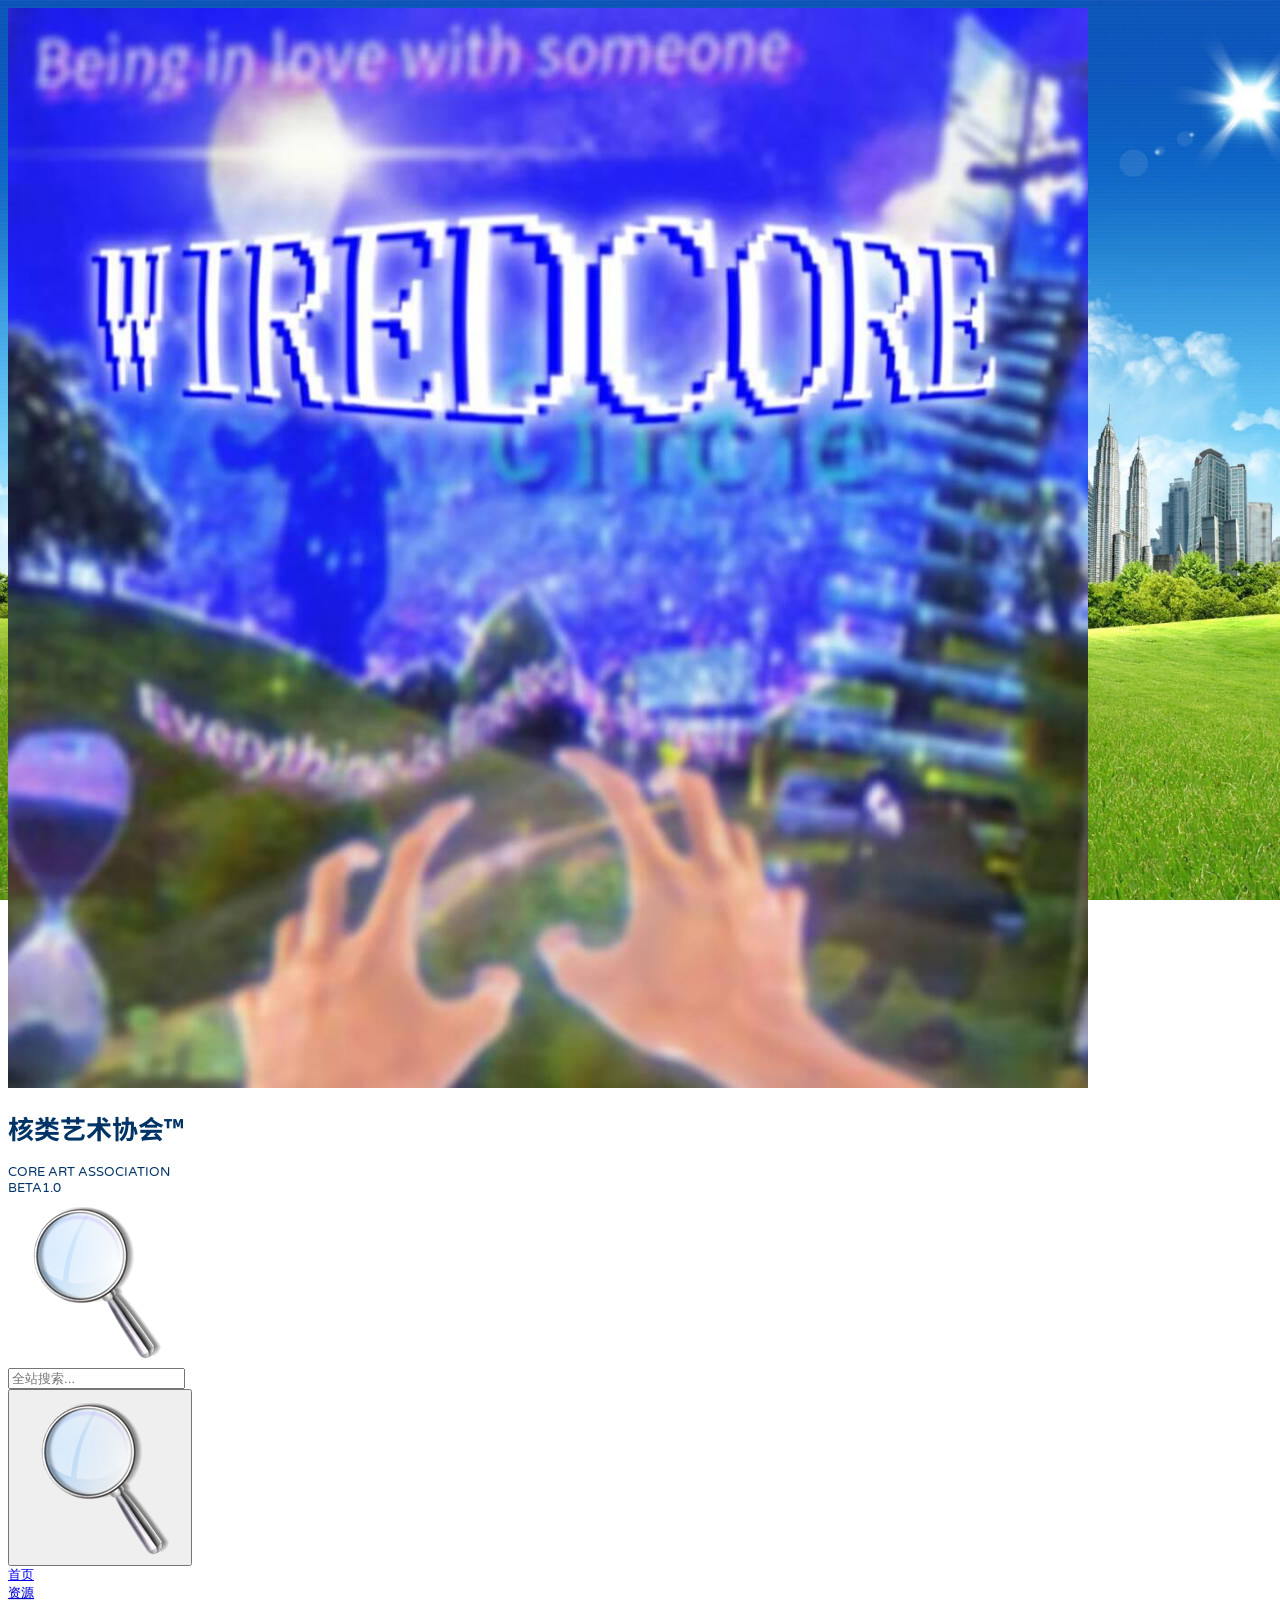
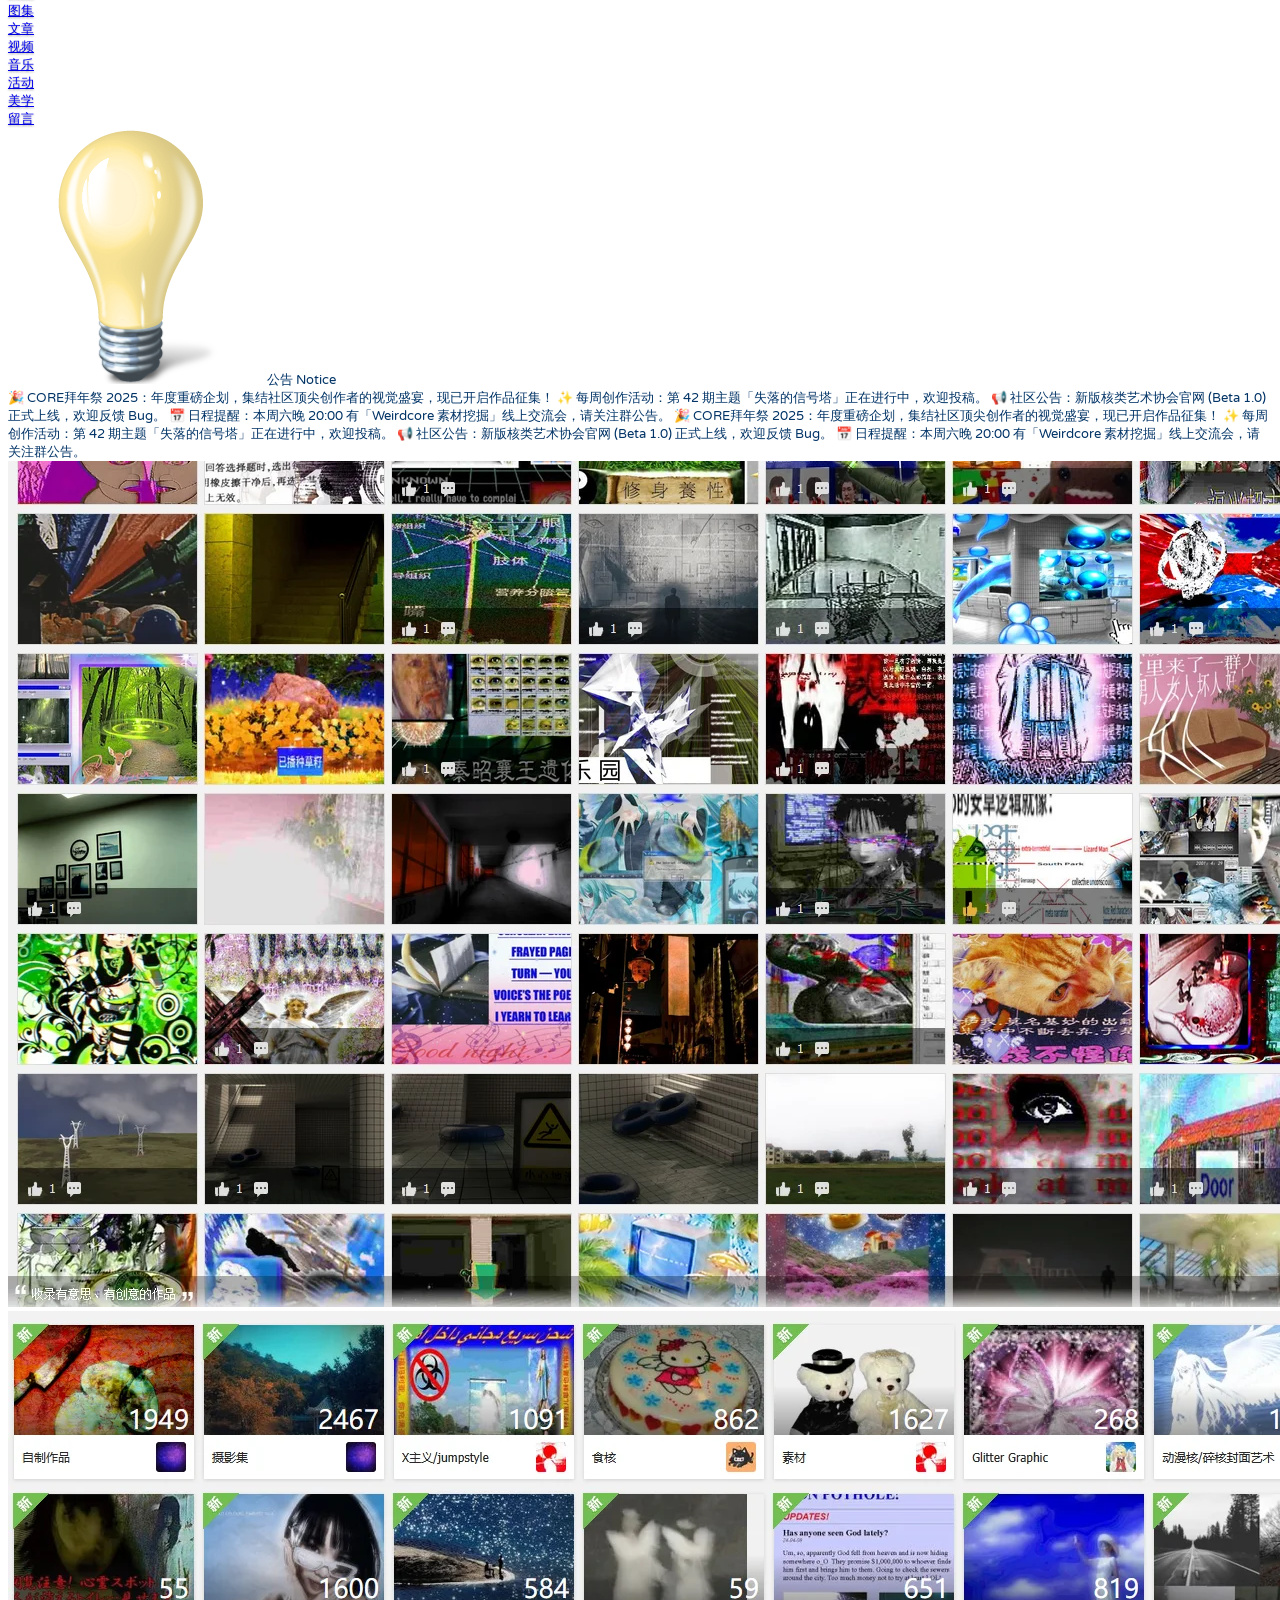
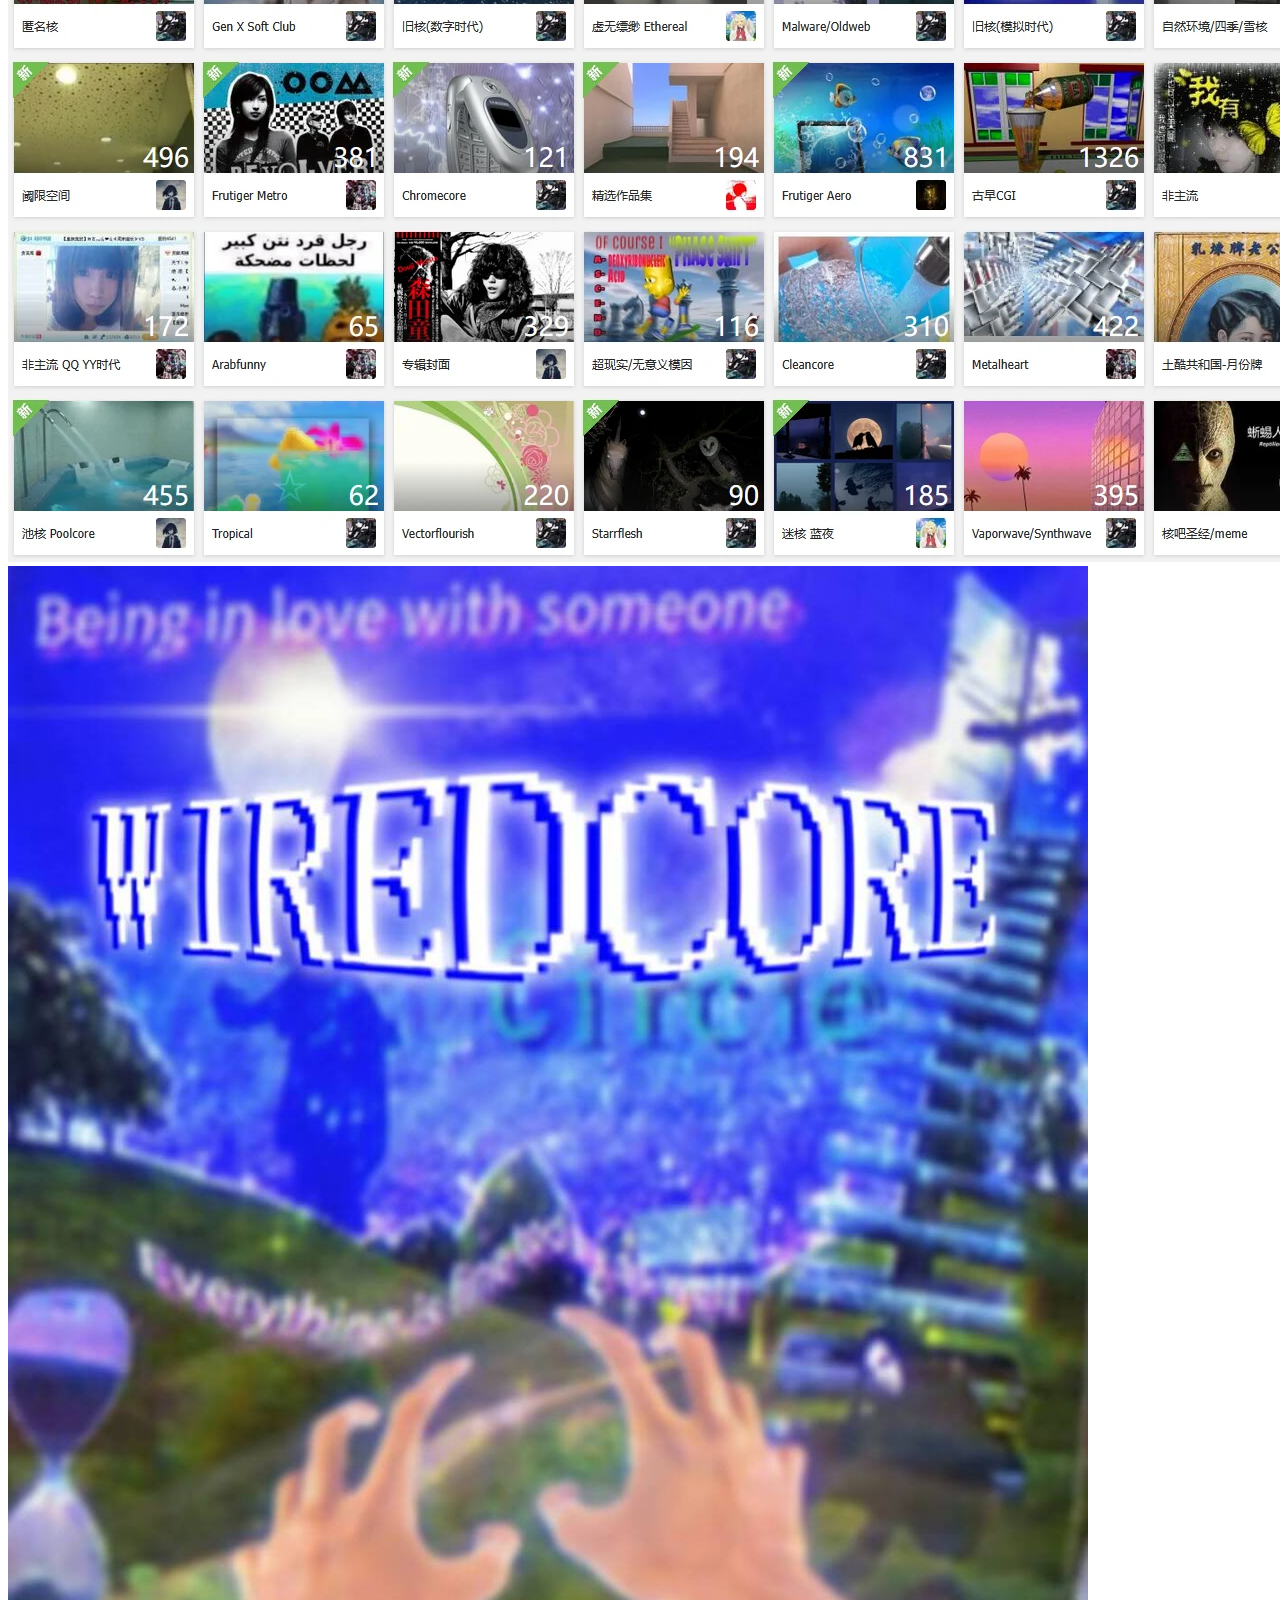
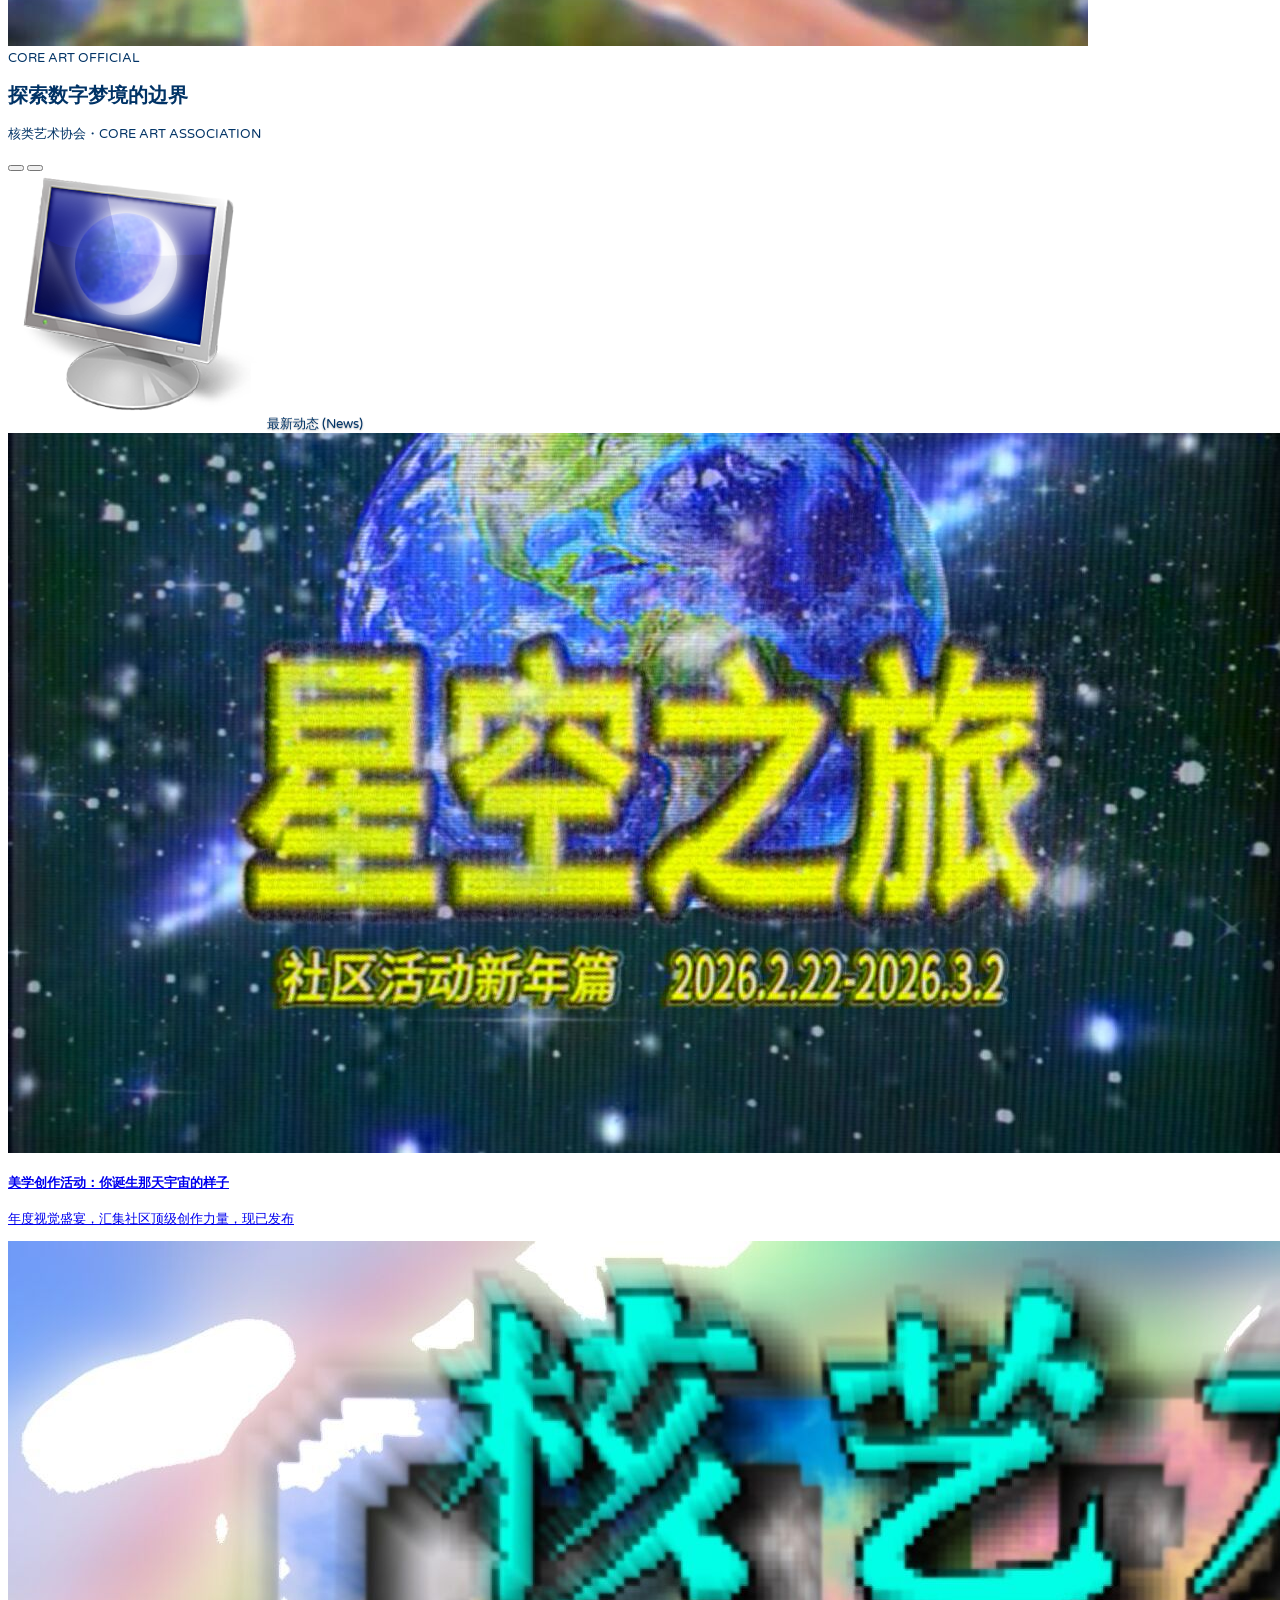
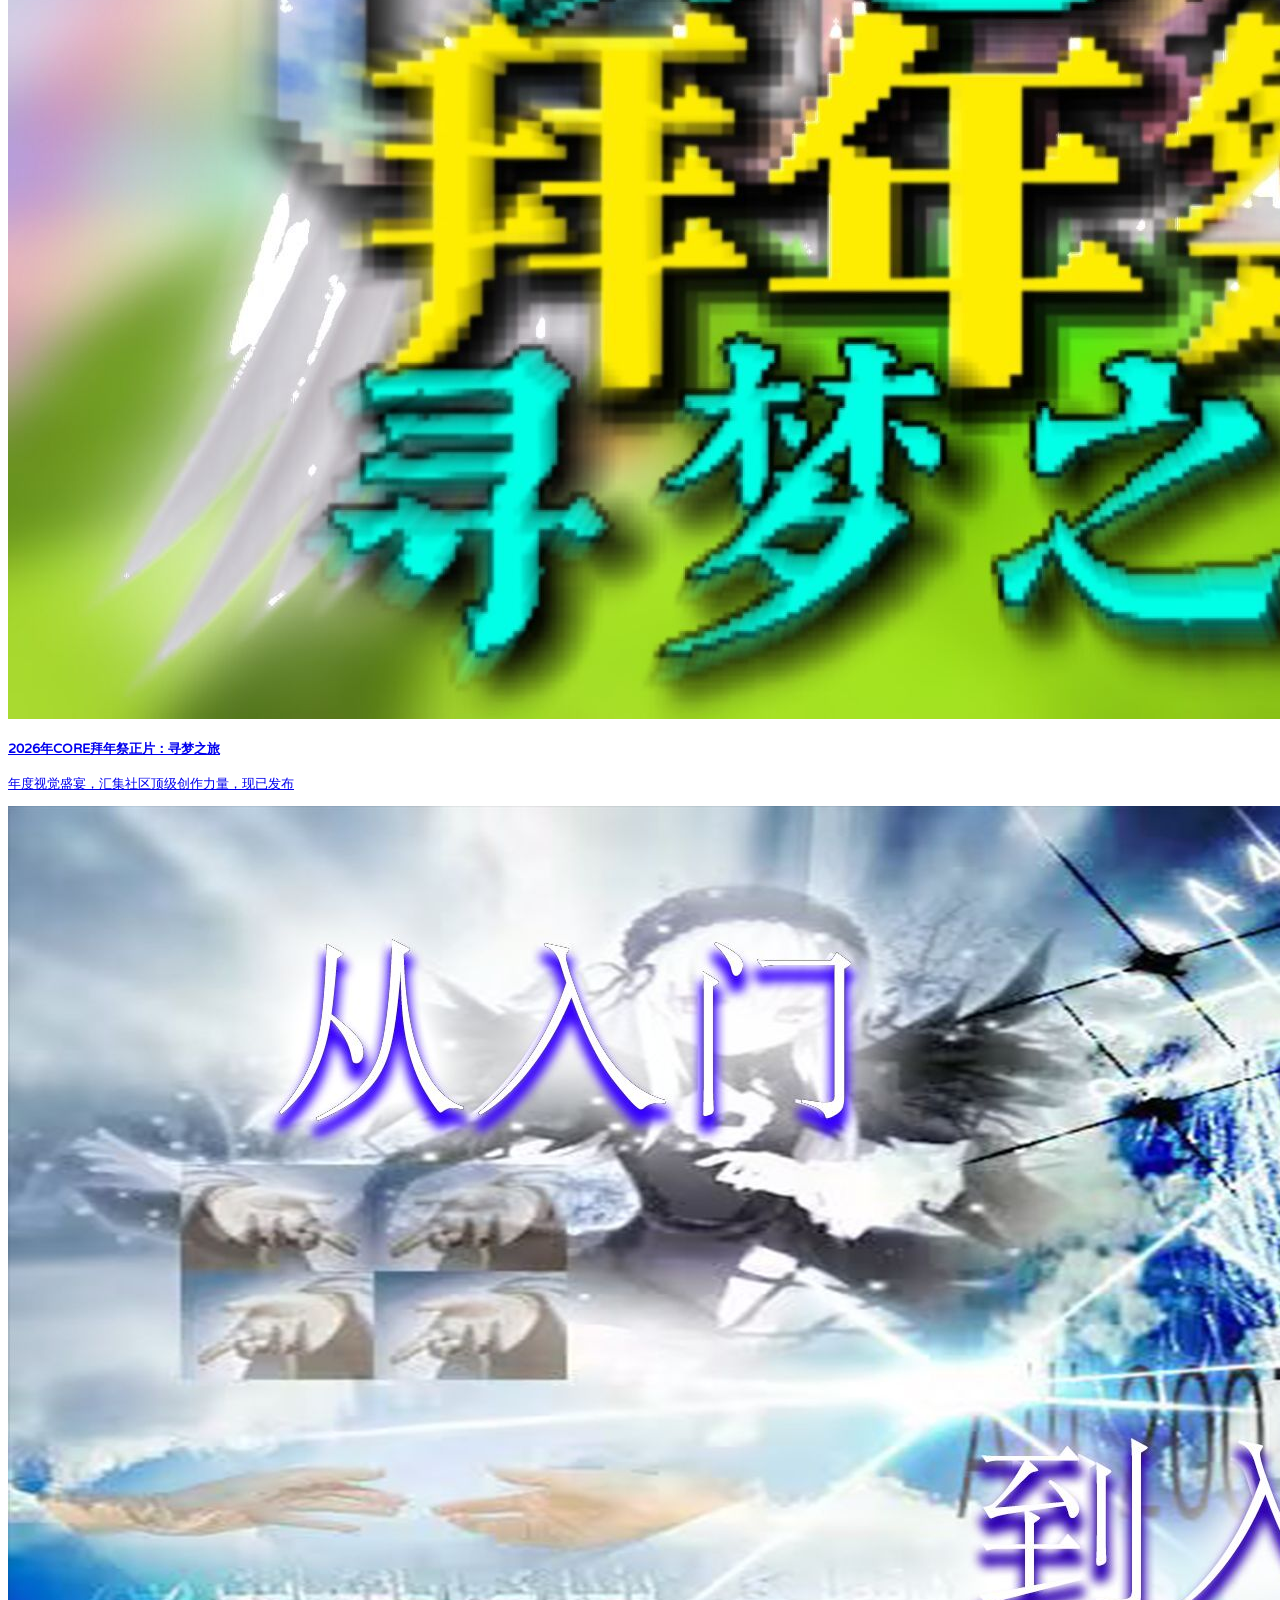
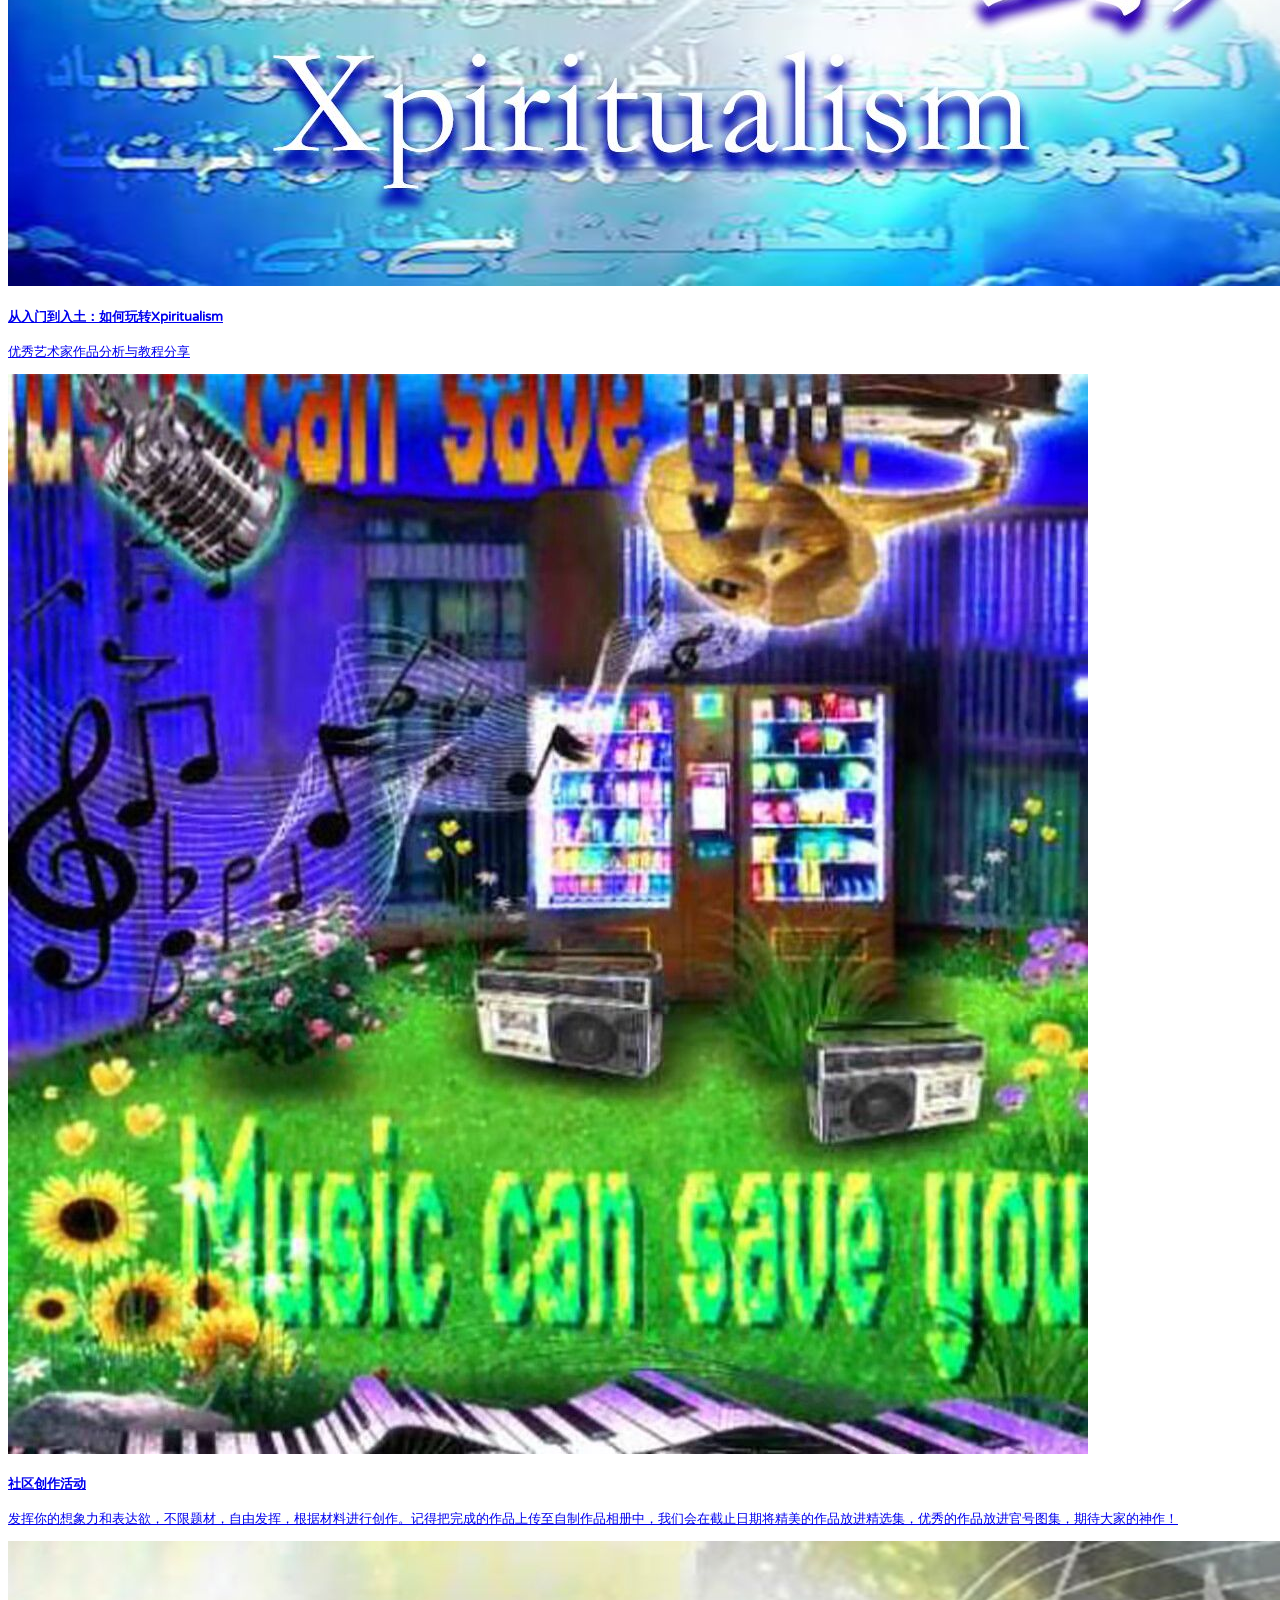
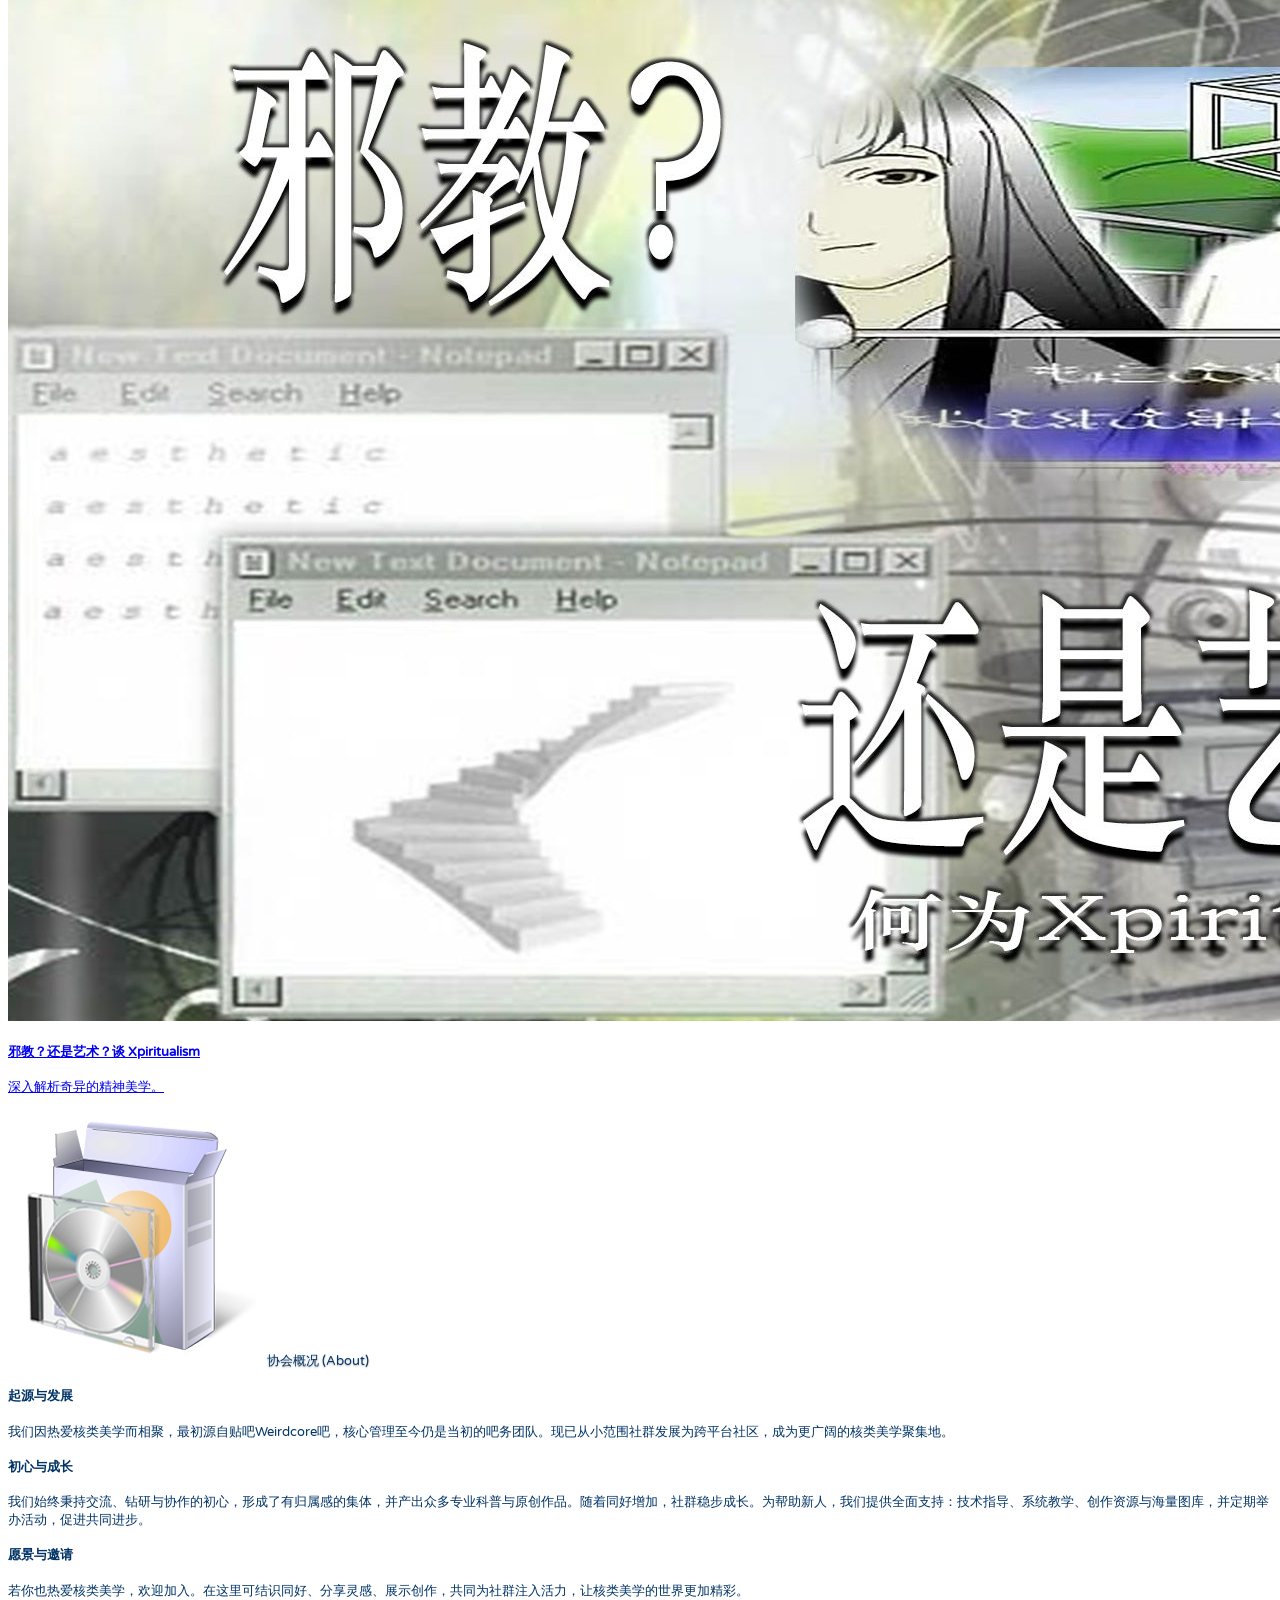
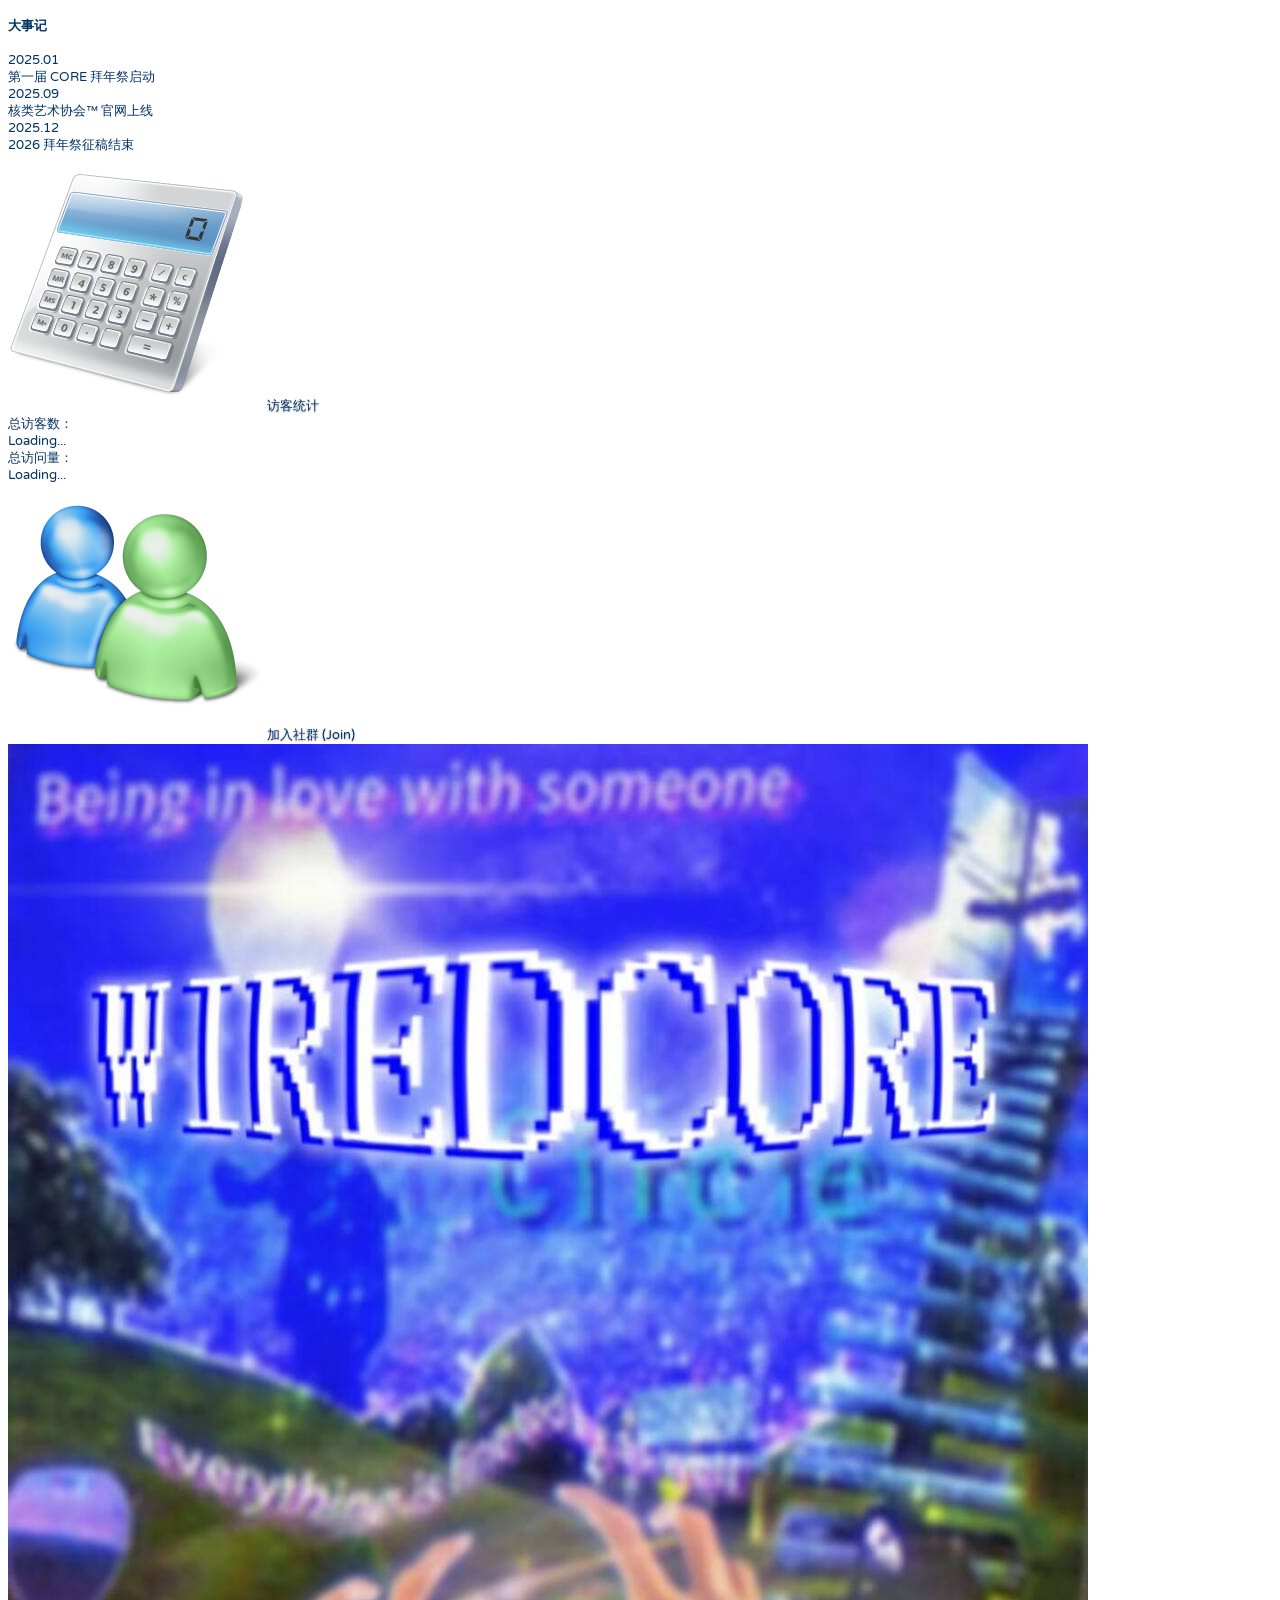
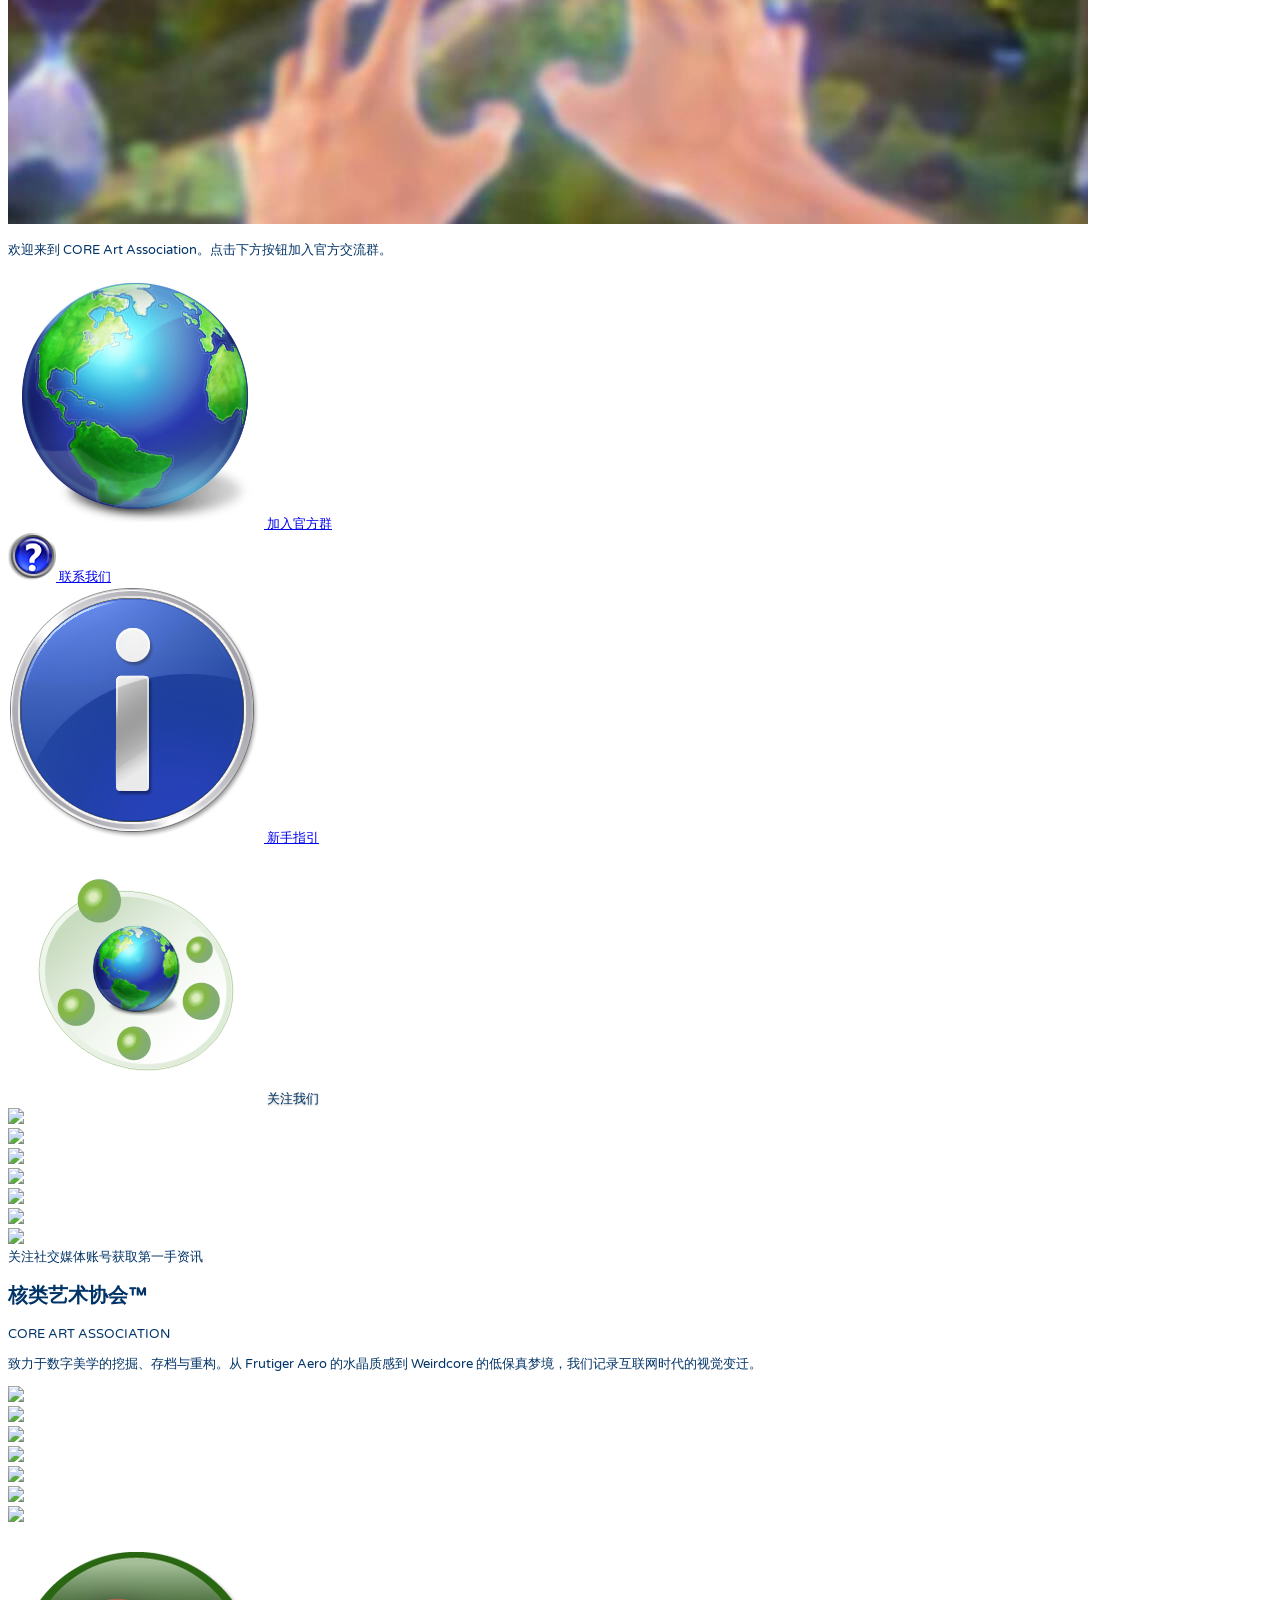
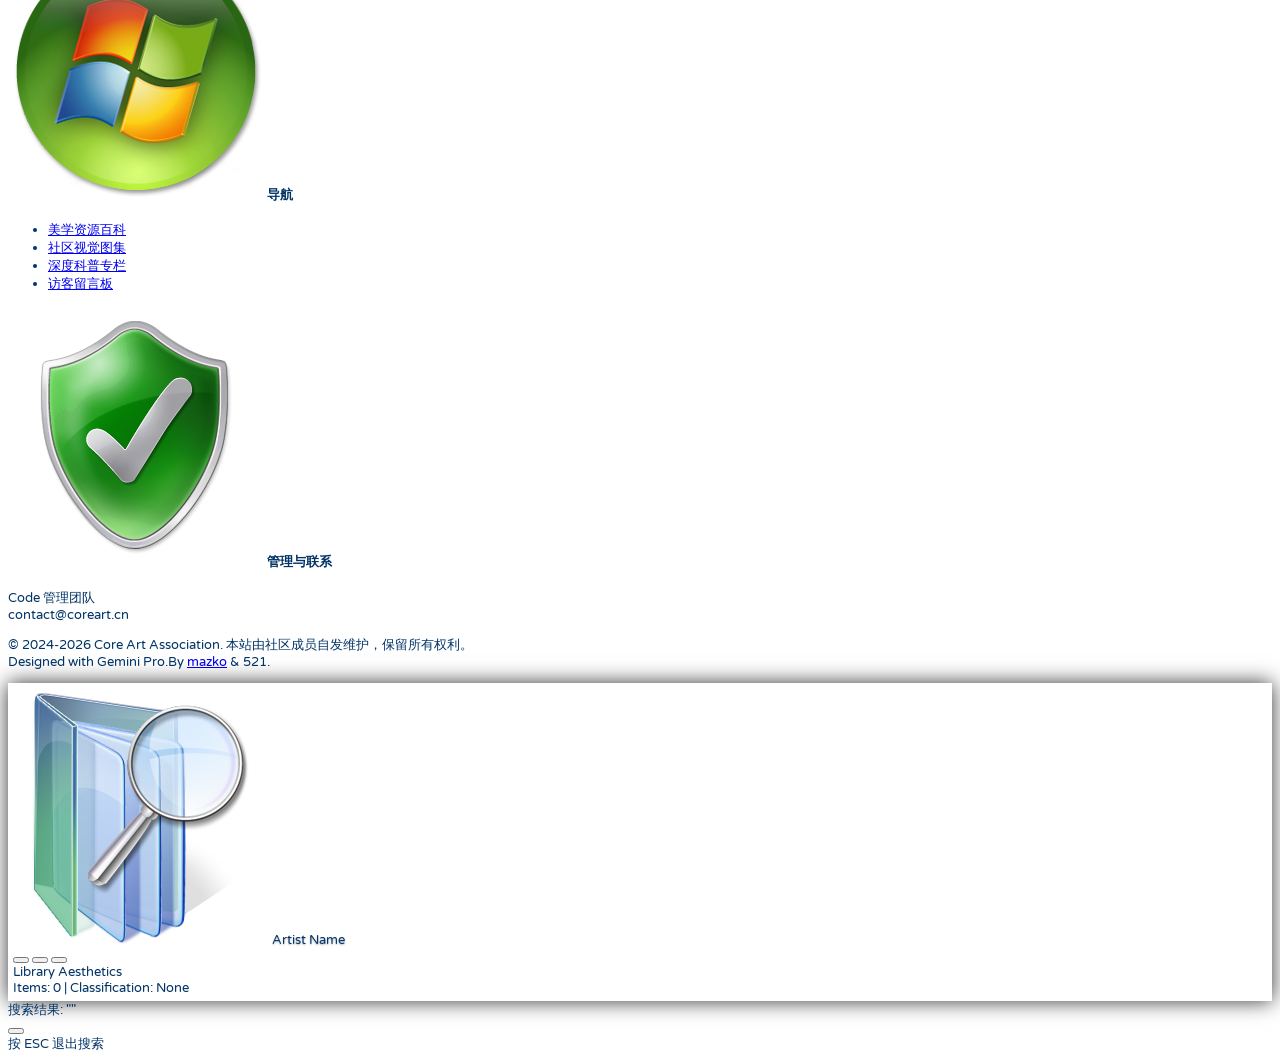
==== index.html @ 7ef3f23c "1" ====
<!DOCTYPE html>
<html lang="zh-CN">
<head>
    <meta charset="UTF-8">
    <meta name="viewport" content="width=device-width, initial-scale=1.0">
    <title>核类艺术协会™ | 首页</title>
    <script src="https://cdn.tailwindcss.com"></script>
    <script src="https://unpkg.com/lucide@latest"></script>
    <link href="https://fonts.googleapis.com/css2?family=Varela+Round&family=Noto+Sans+SC:wght@400;500;700;900&display=swap" rel="stylesheet">
    <link rel="stylesheet" href="css/style.css">
    <link rel="stylesheet" href="css/ui.css">
</head>
<body>

    <div class="flex flex-col min-h-screen relative">
        
        <!-- Header Container -->
        <div id="header-container"></div>

        <!-- Navigation Container -->
        <div id="nav-container"></div>

        <main class="flex-1 w-full max-w-[1040px] mx-auto px-4 pb-0 relative min-h-[600px]">
            
            <div id="tab-Home" class="tab-content animate-fade-in space-y-4">
                <!-- A. 顶部跑马灯 -->
                <div id="marquee-container"></div>

                <div class="grid grid-cols-1 lg:grid-cols-12 gap-4 items-start">
                    <div class="lg:col-span-9 flex flex-col gap-4">
                        <!-- B. 首页轮播图 -->
                        <div id="home-slider"></div>

                        <div class="grid grid-cols-1 md:grid-cols-9 gap-4">
                            <!-- C. 最新动态面板 -->
                            <div class="md:col-span-4 flex flex-col h-full" id="news-panel"></div>

                            <!-- D. 协会概况面板 -->
                            <div class="md:col-span-5 flex flex-col h-full" id="about-panel"></div>
                        </div>
                    </div>

                    <div class="lg:col-span-3 flex flex-col gap-4 w-full">
                        <!-- 侧边栏容器：在移动端/平板端改为网格布局，大屏保持单列 -->
                        <div class="grid grid-cols-1 sm:grid-cols-3 lg:grid-cols-1 gap-4">
                            <!-- 访客统计 -->
                            <div id="stats-panel" class="w-full"></div>

                            <!-- E. 加入社群面板 -->
                            <div id="join-panel" class="w-full"></div>

                            <!-- F. 关注我们面板 -->
                            <div id="follow-panel" class="w-full"></div>
                        </div>
                    </div>
                </div>
            </div>

        </main>

        <!-- Footer Container -->
        <div id="footer-container"></div>

    </div>

    <!-- Scripts -->
    <script>window.ACTIVE_PAGE = 'index';</script>
    <script src="js/data.js"></script>
    <script src="js/components.js"></script>
    <script src="js/main.js"></script>
</body>
</html>
---- css/style.css ----
/* --- 全局自定义鼠标样式 (Global Custom Cursor) --- */
/* 默认指针 (Normal Select) */
html, body {
    cursor: url('../img/Normal Select.png'), auto;
}

/* 链接手型 (Link Select) - 应用于链接、按钮及可点击元素 */
a, button, .cursor-pointer, [role="button"], input[type="submit"], input[type="button"], summary, label {
    cursor: url('../img/Link Select.png'), pointer !important;
}

/* 文本选择 (Text Select) - 应用于输入框和文本区域 */
input[type="text"], input[type="password"], input[type="email"], input[type="search"], textarea, .cursor-text {
    cursor: url('../img/Text Select.png'), text !important;
}

/* 忙碌/等待 (Busy) */
.cursor-wait, .loading {
    cursor: url('../img/[animate output image]1.gif'), wait !important;
}

/* 后台运行 (Working In Background) */
.cursor-progress {
    cursor: url('../img/[animate output image]1.gif'), progress !important;
}

/* 移动 (Move) */
.cursor-move {
    cursor: url('../img/Move.png'), move !important;
}

/* 不可用 (Unavailable) */
.cursor-not-allowed, :disabled {
    cursor: url('../img/Unavailable.png'), not-allowed !important;
}

/* 帮助 (Help Select) */
.cursor-help {
    cursor: url('../img/Help Select.png'), help !important;
}

/* 调整大小 (Resizing) */
.cursor-ns-resize { cursor: url('../img/Vertical Resize.png'), ns-resize !important; }
.cursor-ew-resize { cursor: url('../img/Horizontal Resize.png'), ew-resize !important; }
.cursor-nwse-resize { cursor: url('../img/Diagonal Resize 1.png'), nwse-resize !important; }
.cursor-nesw-resize { cursor: url('../img/Diagonal Resize 2.png'), nesw-resize !important; }

/* 全局样式与字体 */
body {
    font-family: 'Varela Round', 'Microsoft YaHei', 'Verdana', sans-serif;
    font-size: 13px;
    color: #003366;
    background: url('../img/bg.png') no-repeat center center fixed;
    background-size: cover;
    min-height: 100vh;
    overflow-y: scroll;
}
/* 扫描线效果 */
body::after {
    content: "";
    position: fixed;
    inset: 0;
    background: linear-gradient(rgba(255, 255, 255, 0) 50%, rgba(255, 255, 255, 0.02) 50%);
    background-size: 100% 4px;
    pointer-events: none;
    z-index: -2;
}
/* Aero 滚动条 */
::-webkit-scrollbar { width: 12px; }
::-webkit-scrollbar-track { background: rgba(255, 255, 255, 0.2); backdrop-filter: blur(10px); }
::-webkit-scrollbar-thumb {
    background: linear-gradient(to right, rgba(255,255,255,0.8), rgba(150,220,255,0.8), rgba(255,255,255,0.8));
    border-radius: 6px;
    border: 2px solid transparent;
    background-clip: padding-box;
}
.text-shadow-aero { text-shadow: 0 1px 2px rgba(0, 0, 0, 0.3); }
.text-shadow-none { text-shadow: none; }
/* 动画 */
@keyframes fade-in { from { opacity: 0; transform: translateY(10px); } to { opacity: 1; transform: translateY(0); } }
.animate-fade-in { animation: fade-in 0.3s ease-out forwards; }
@keyframes marquee { 0% { transform: translateX(0); } 100% { transform: translateX(-50%); } }
.animate-marquee { animation: marquee 40s linear infinite; }
.group:hover .animate-marquee { animation-play-state: paused; }
---- css/ui.css ----
/* UI Components & Utilities */

/* --- Windows 7/Vista Style Tooltip --- */
[data-tooltip] {
    position: relative;
}

[data-tooltip]:hover::after {
    content: attr(data-tooltip);
    position: absolute;
    bottom: 100%;
    left: 50%;
    transform: translateX(-50%);
    margin-bottom: 8px;
    padding: 4px 8px; /* More compact padding */
    background: linear-gradient(to bottom, #ffffff 0%, #f0f0f0 100%);
    border: 1px solid #767676;
    border-radius: 3px;
    box-shadow: 2px 2px 5px rgba(0, 0, 0, 0.2);
    color: #333;
    font-size: 12px;
    font-weight: normal;
    font-family: 'Segoe UI', 'Microsoft YaHei', sans-serif;
    white-space: nowrap;
    z-index: 10000; /* Increased z-index */
    pointer-events: none;
    opacity: 0;
    animation: tooltip-fade-in 0.2s ease-out forwards;
    text-shadow: none; /* Removed text shadow for cleaner look */
}

@keyframes tooltip-fade-in {
    from { opacity: 0; transform: translate(-50%, 4px); }
    to { opacity: 1; transform: translate(-50%, 0); }
}
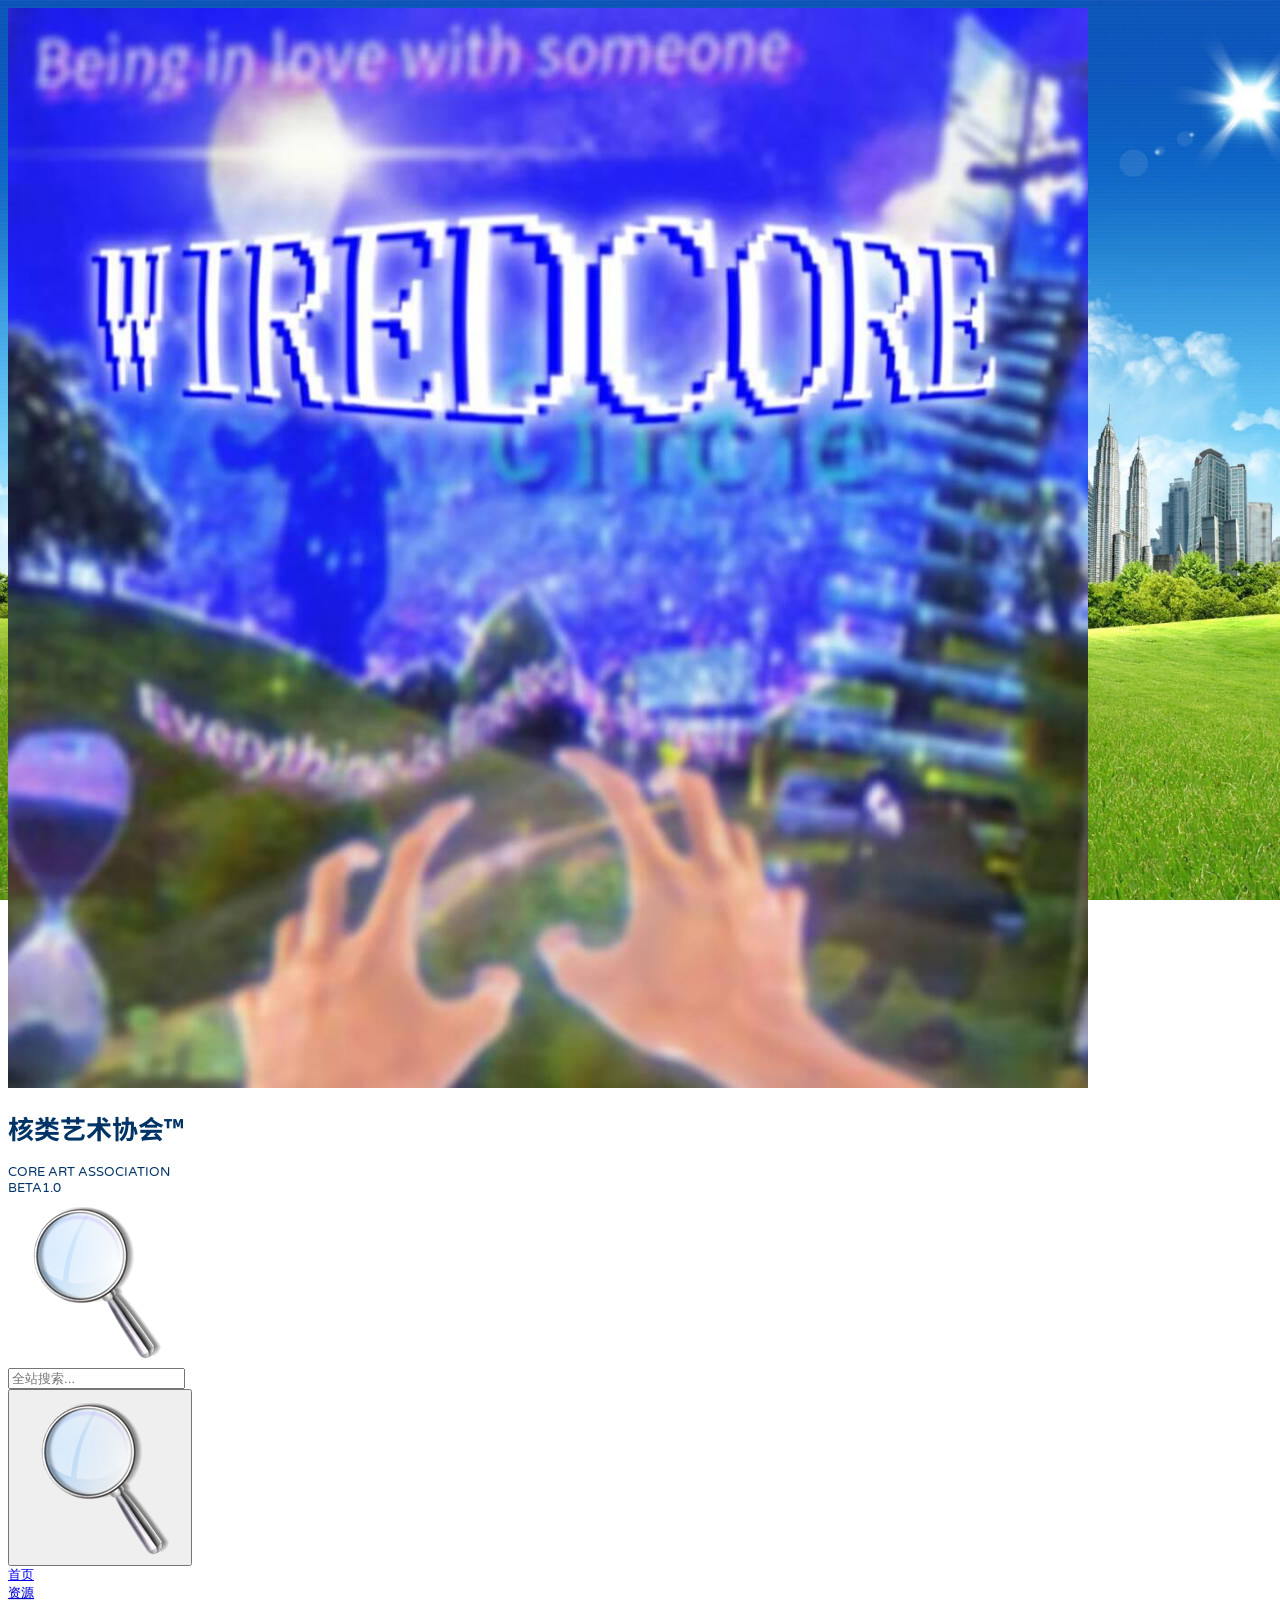
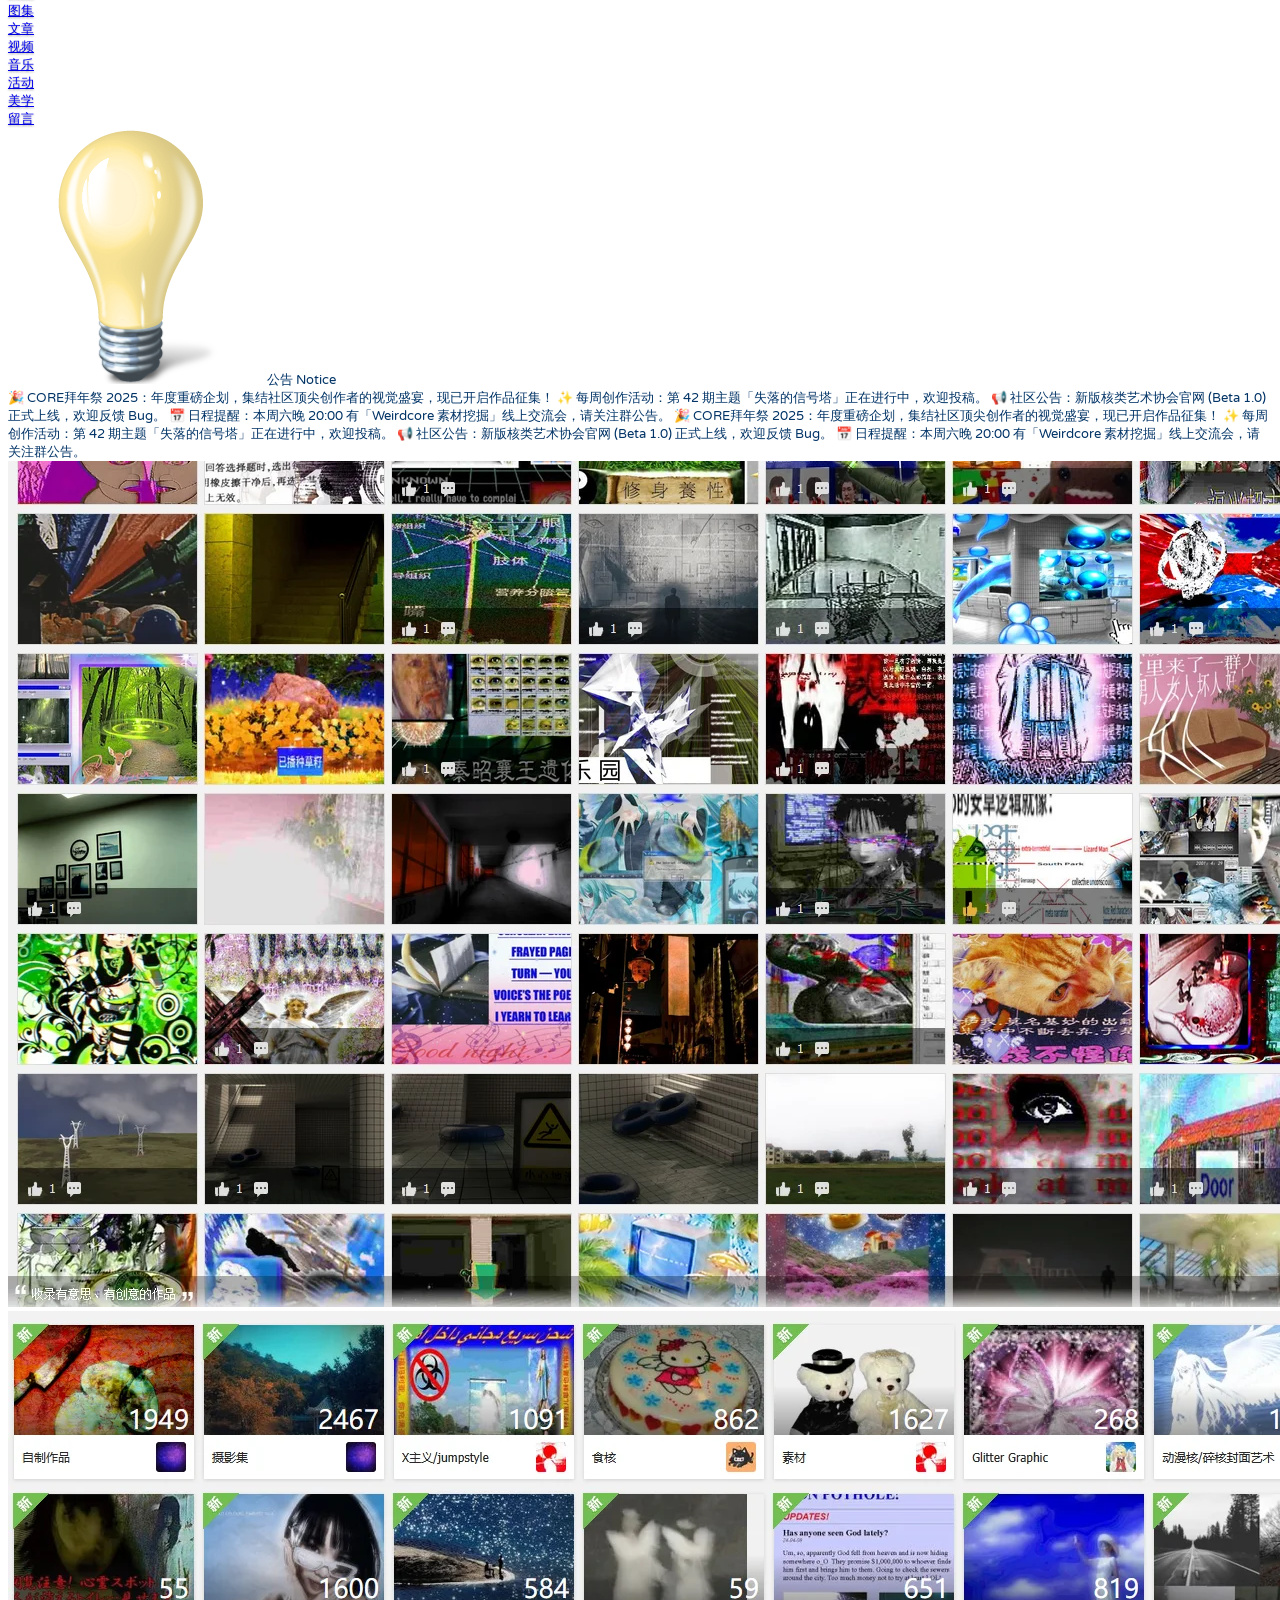
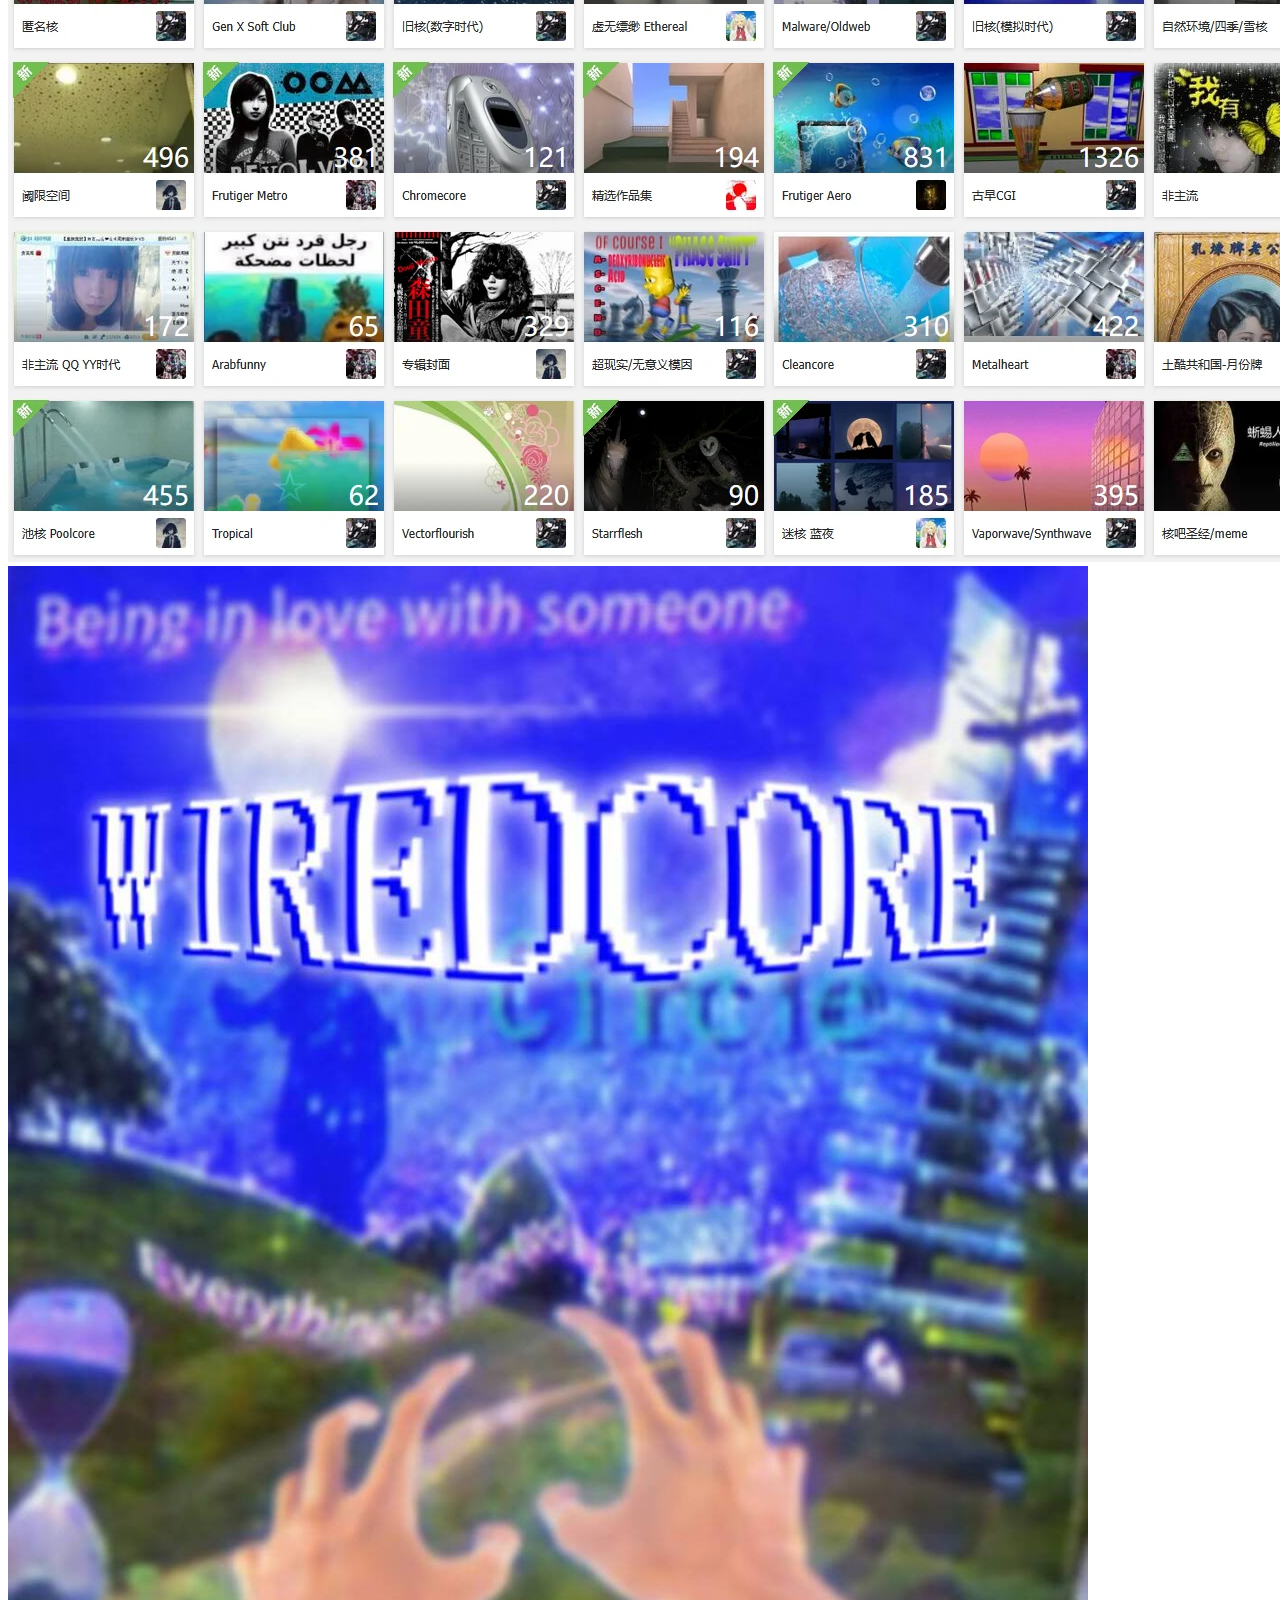
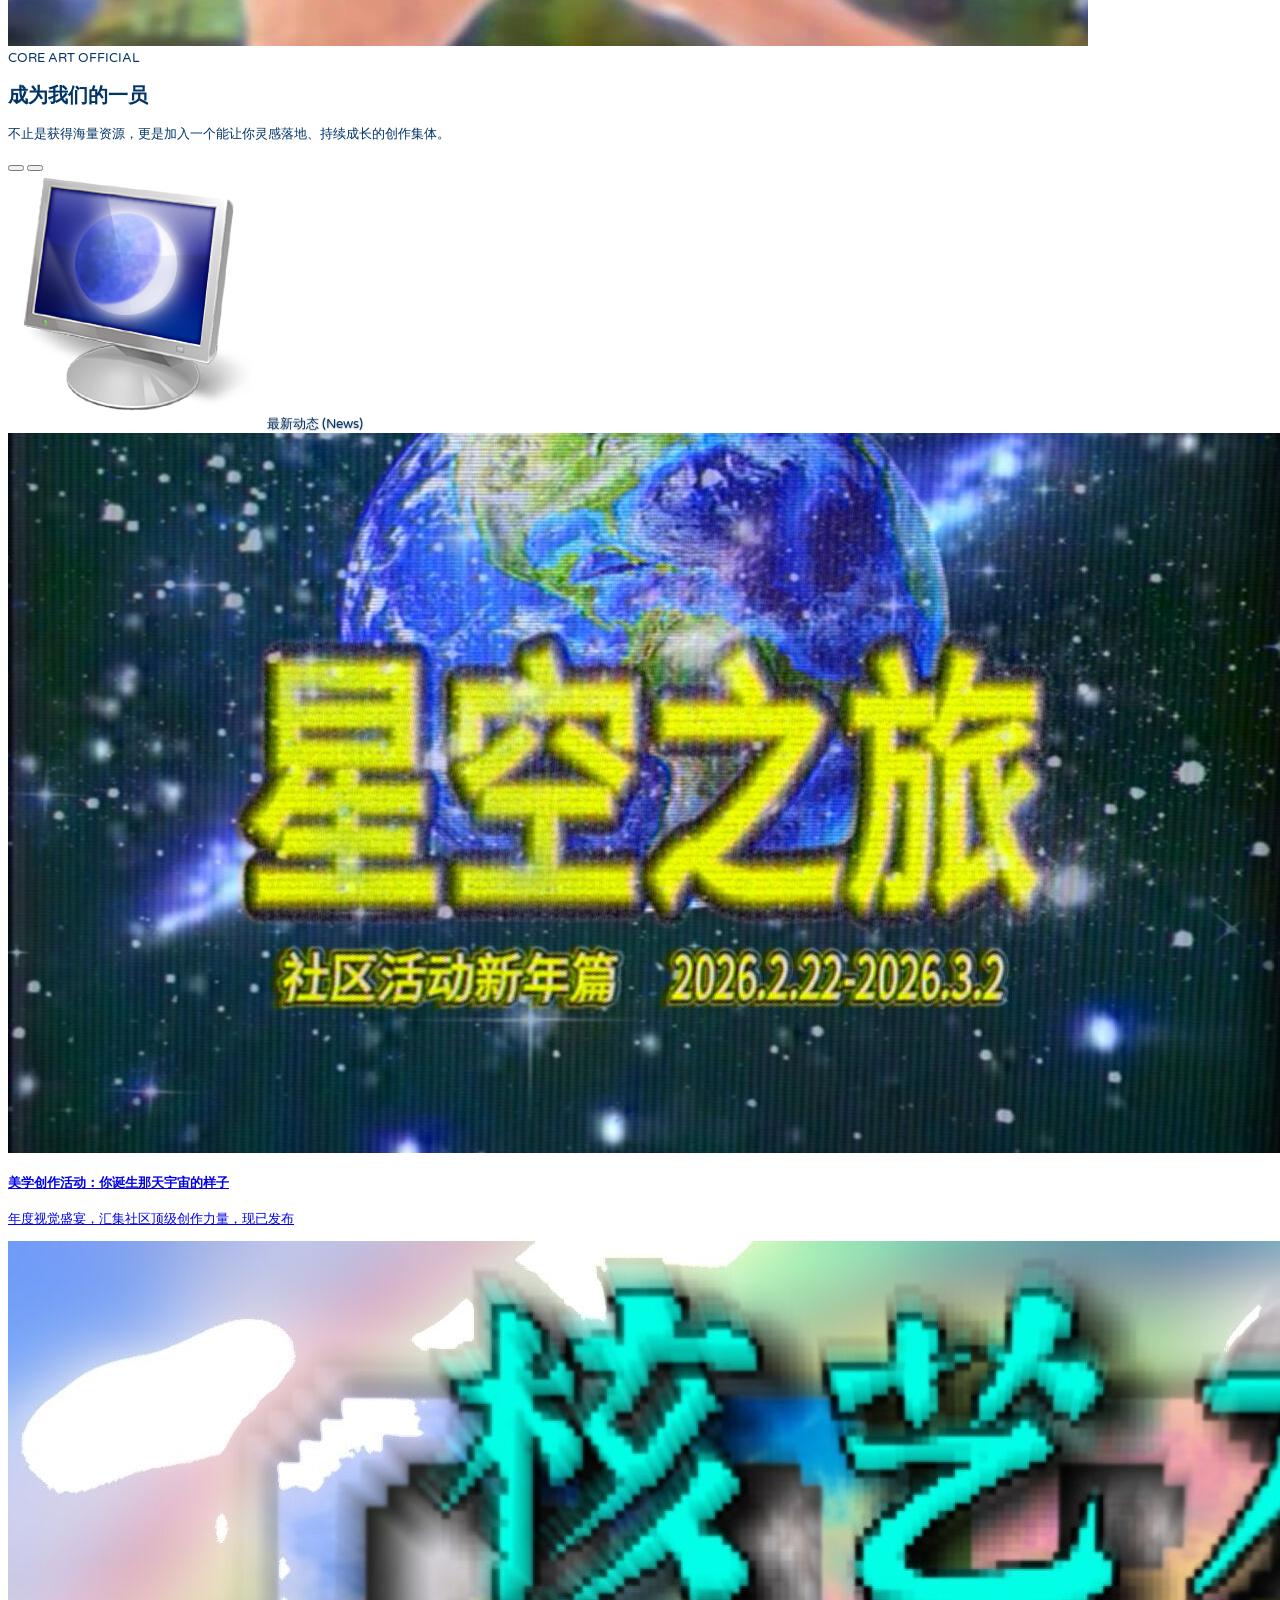
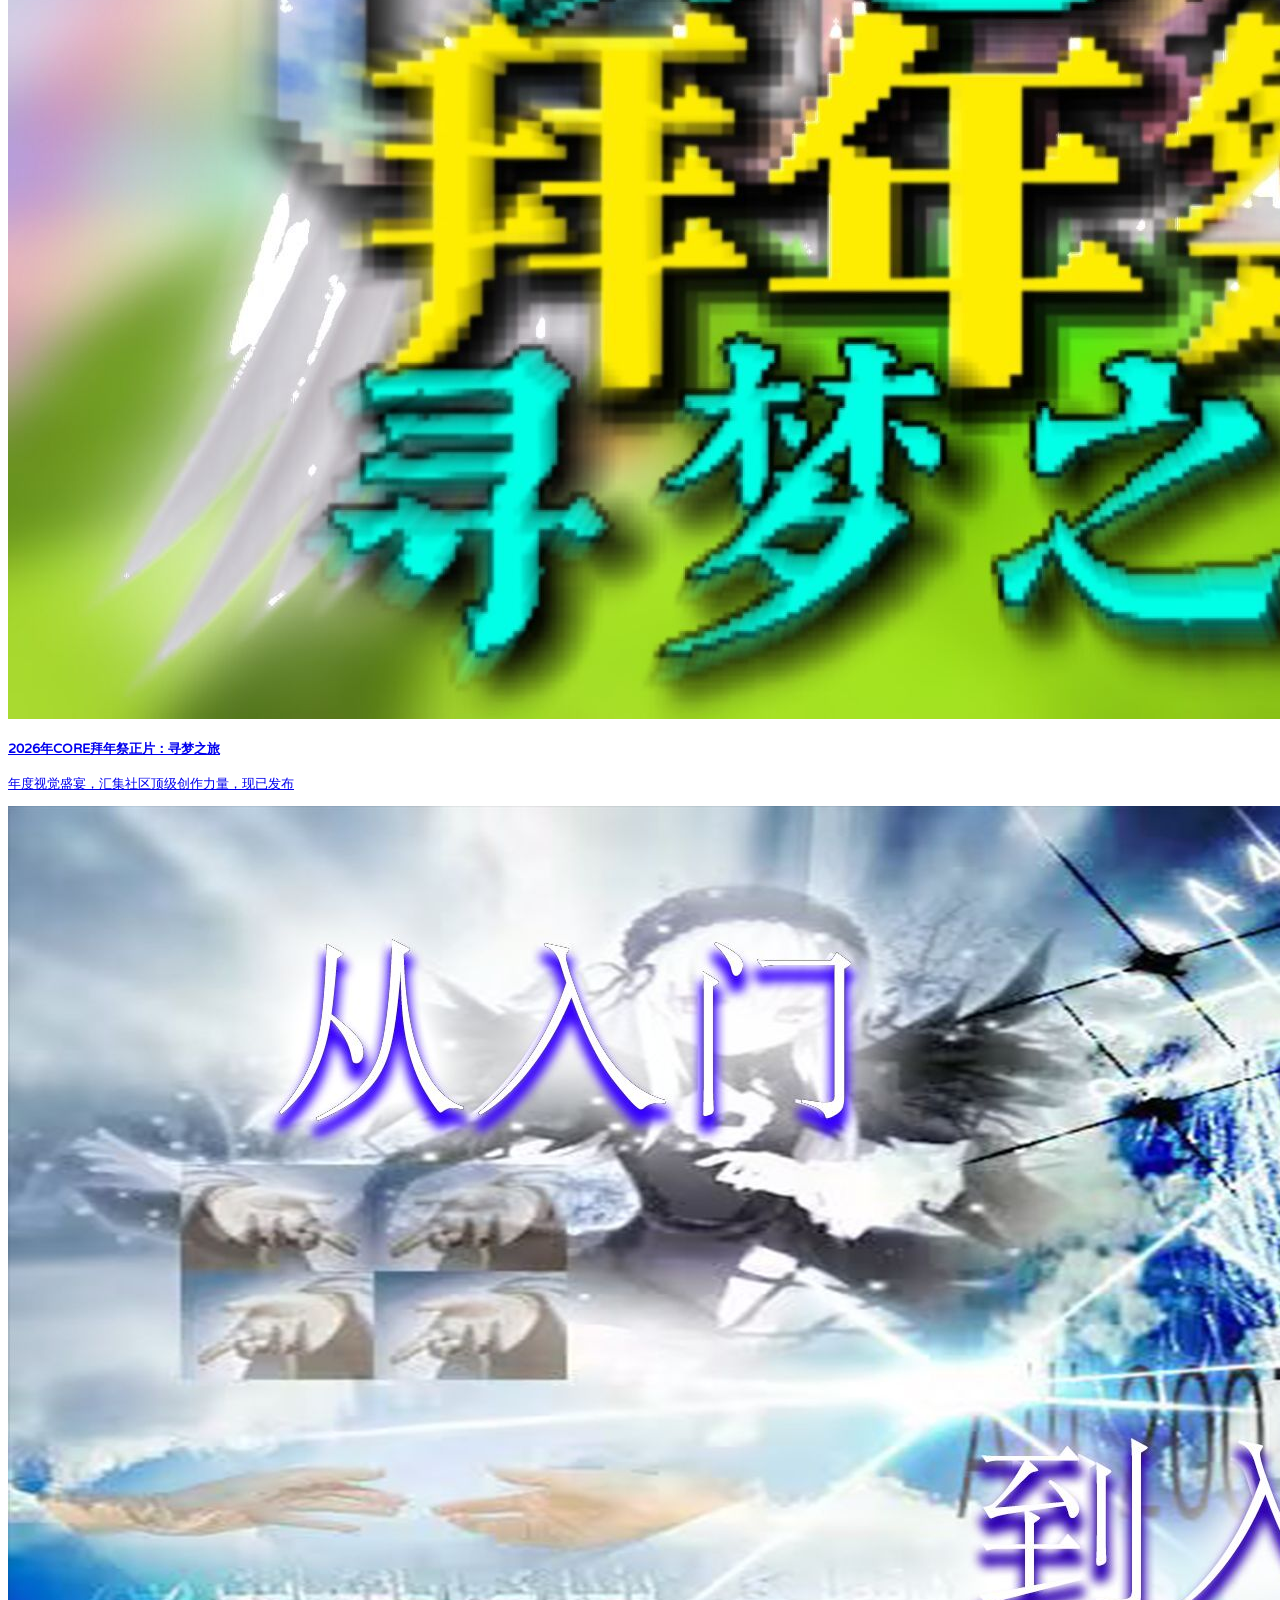
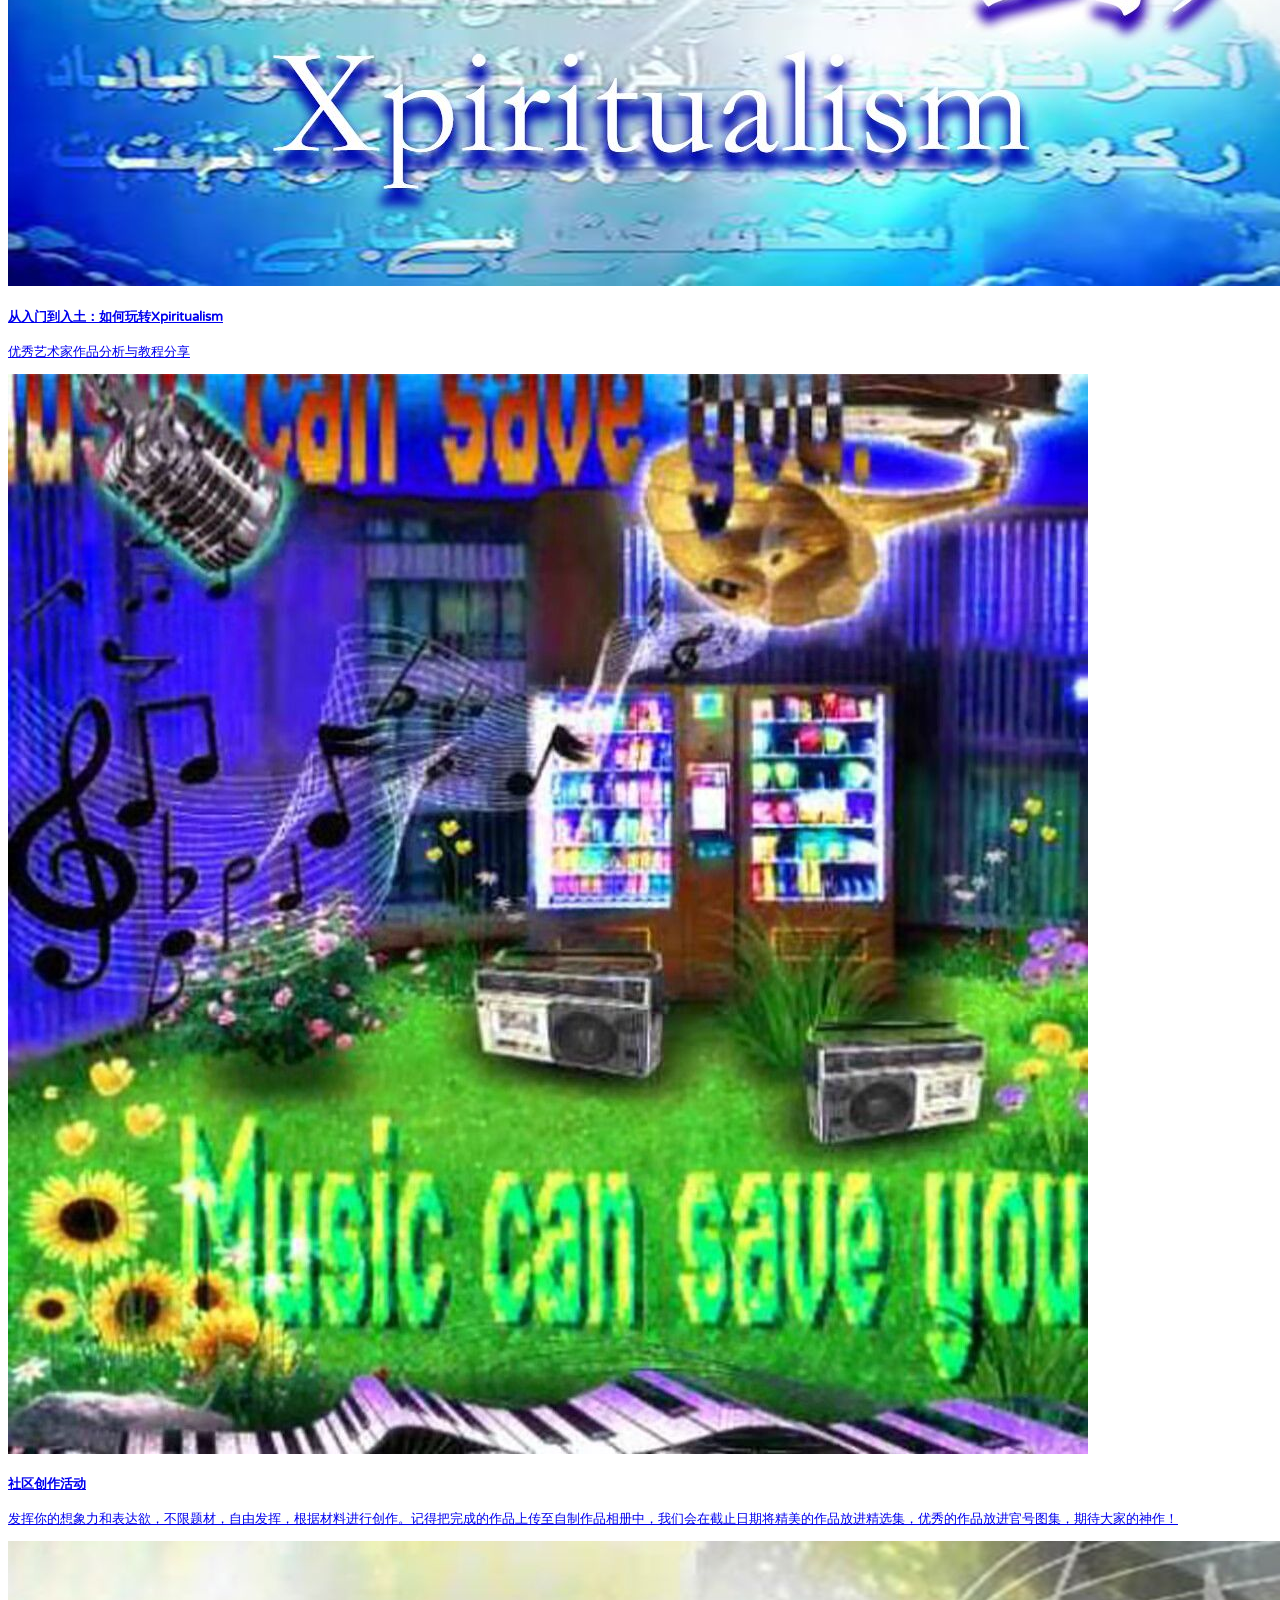
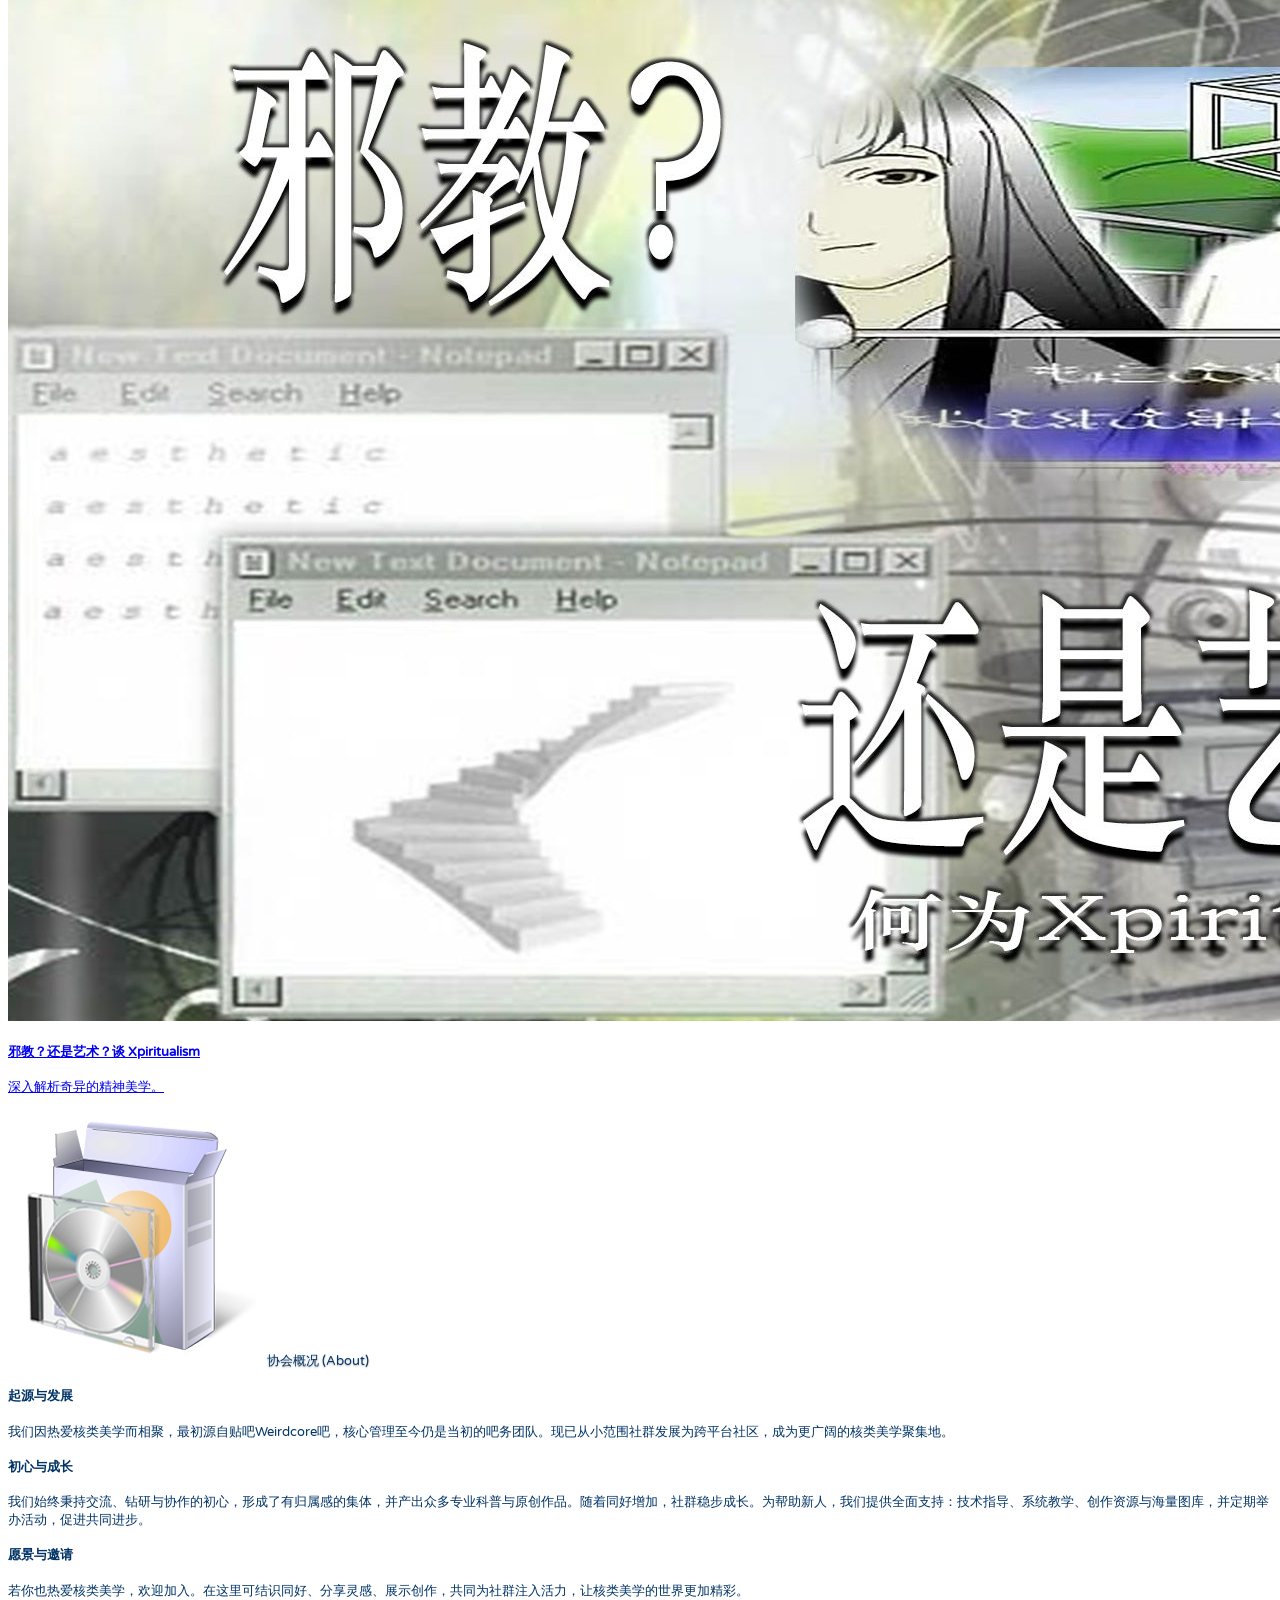
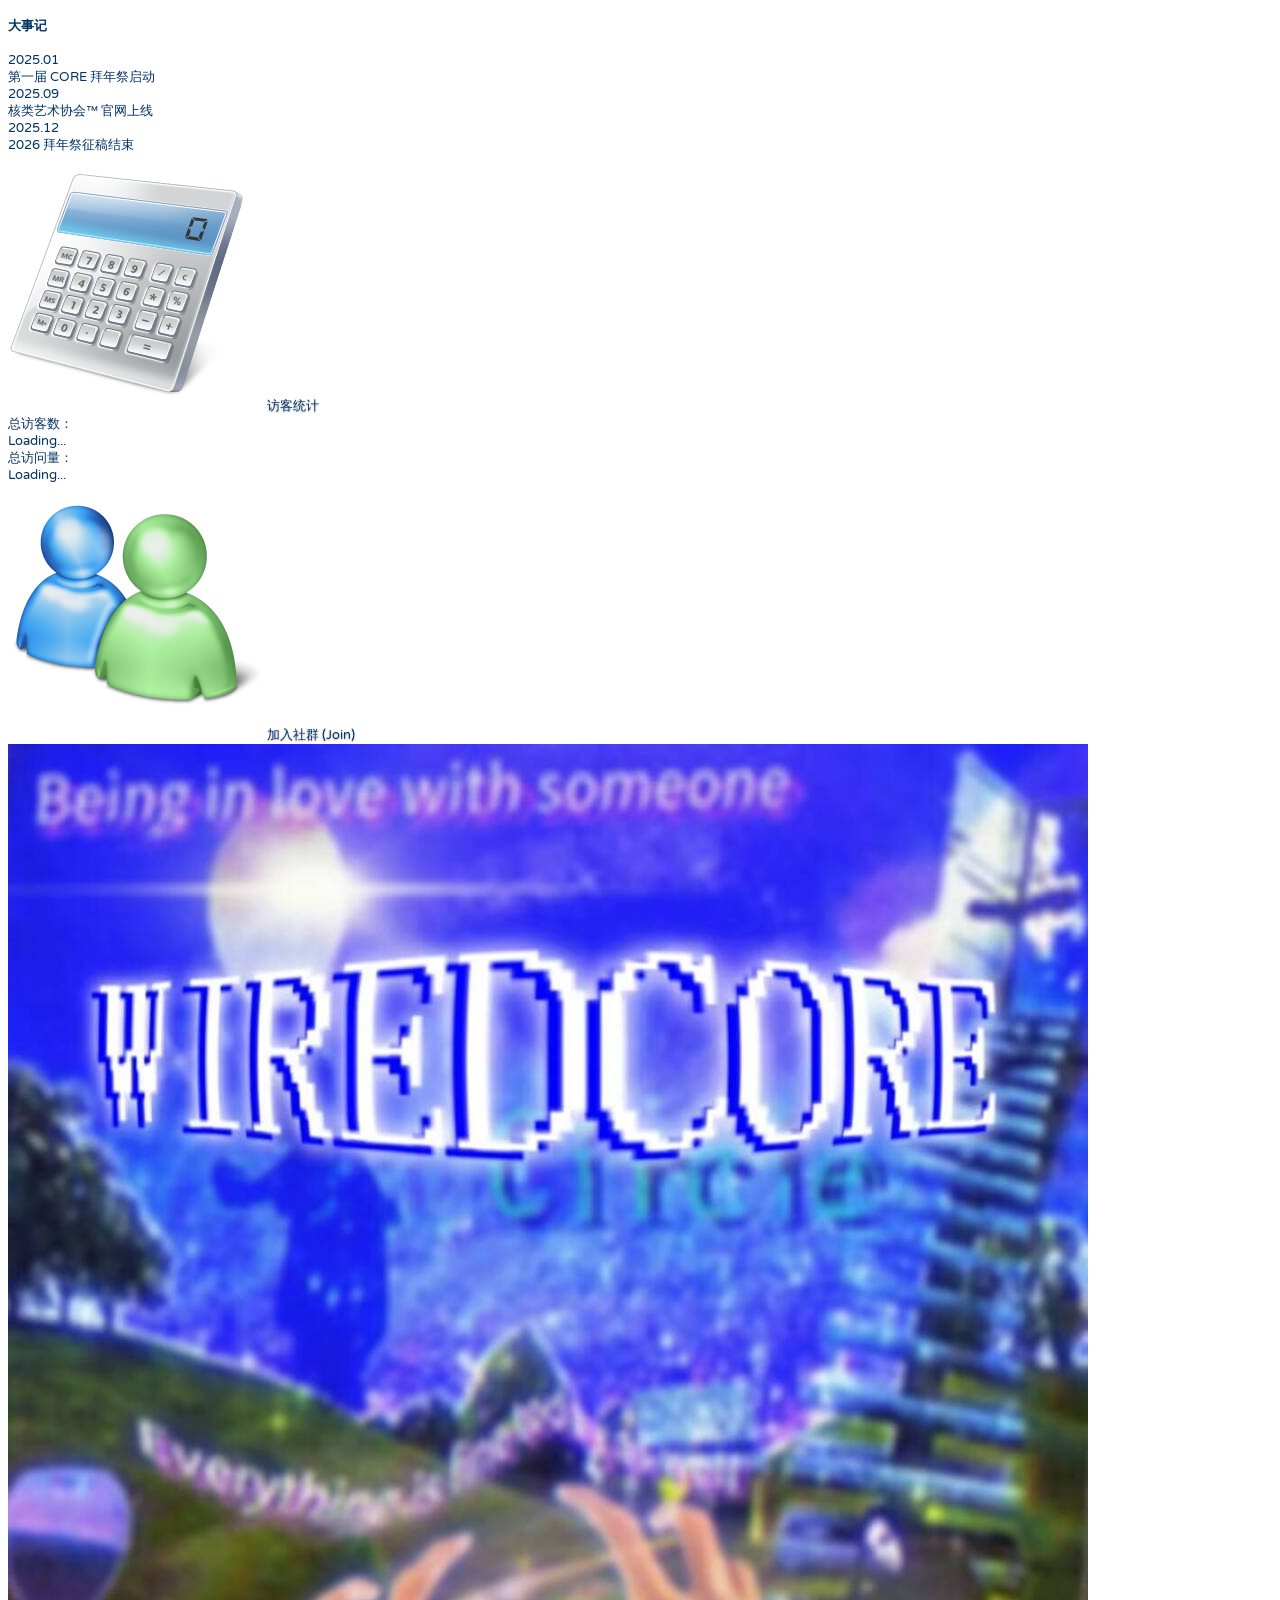
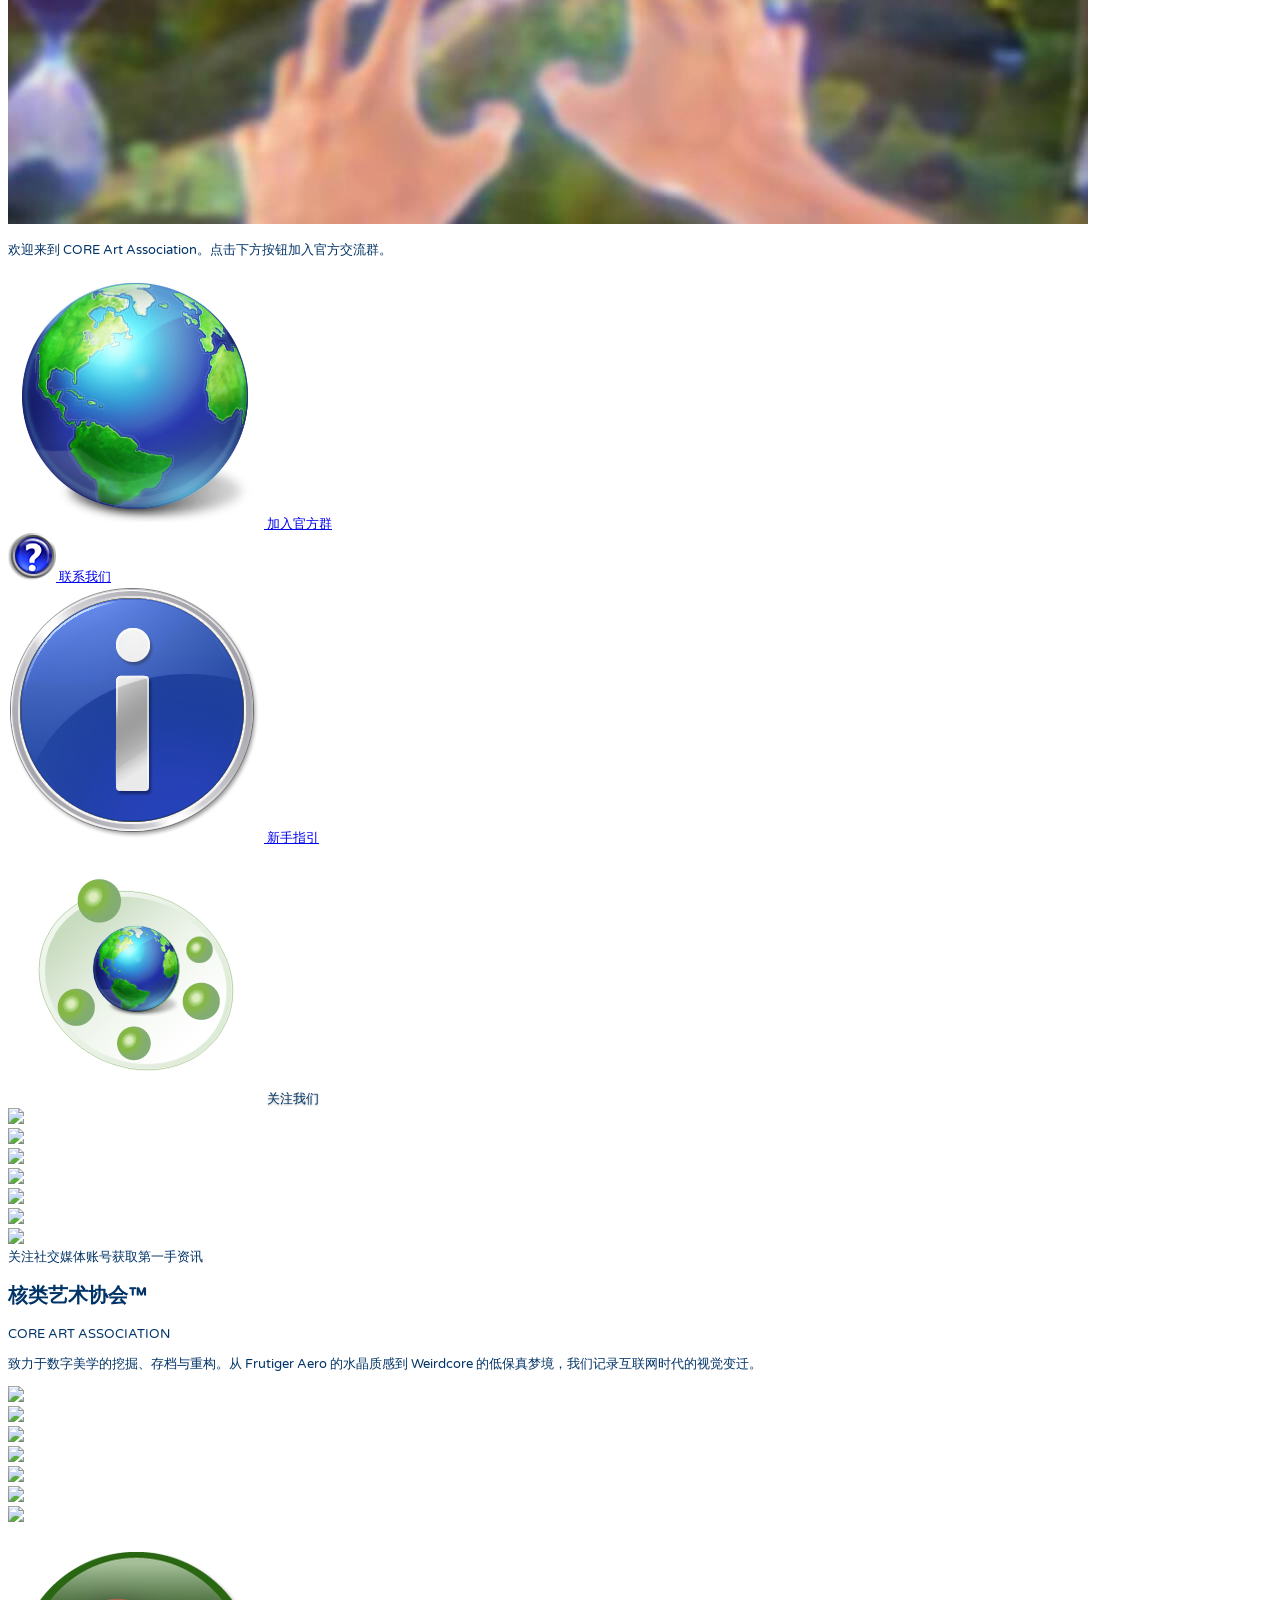
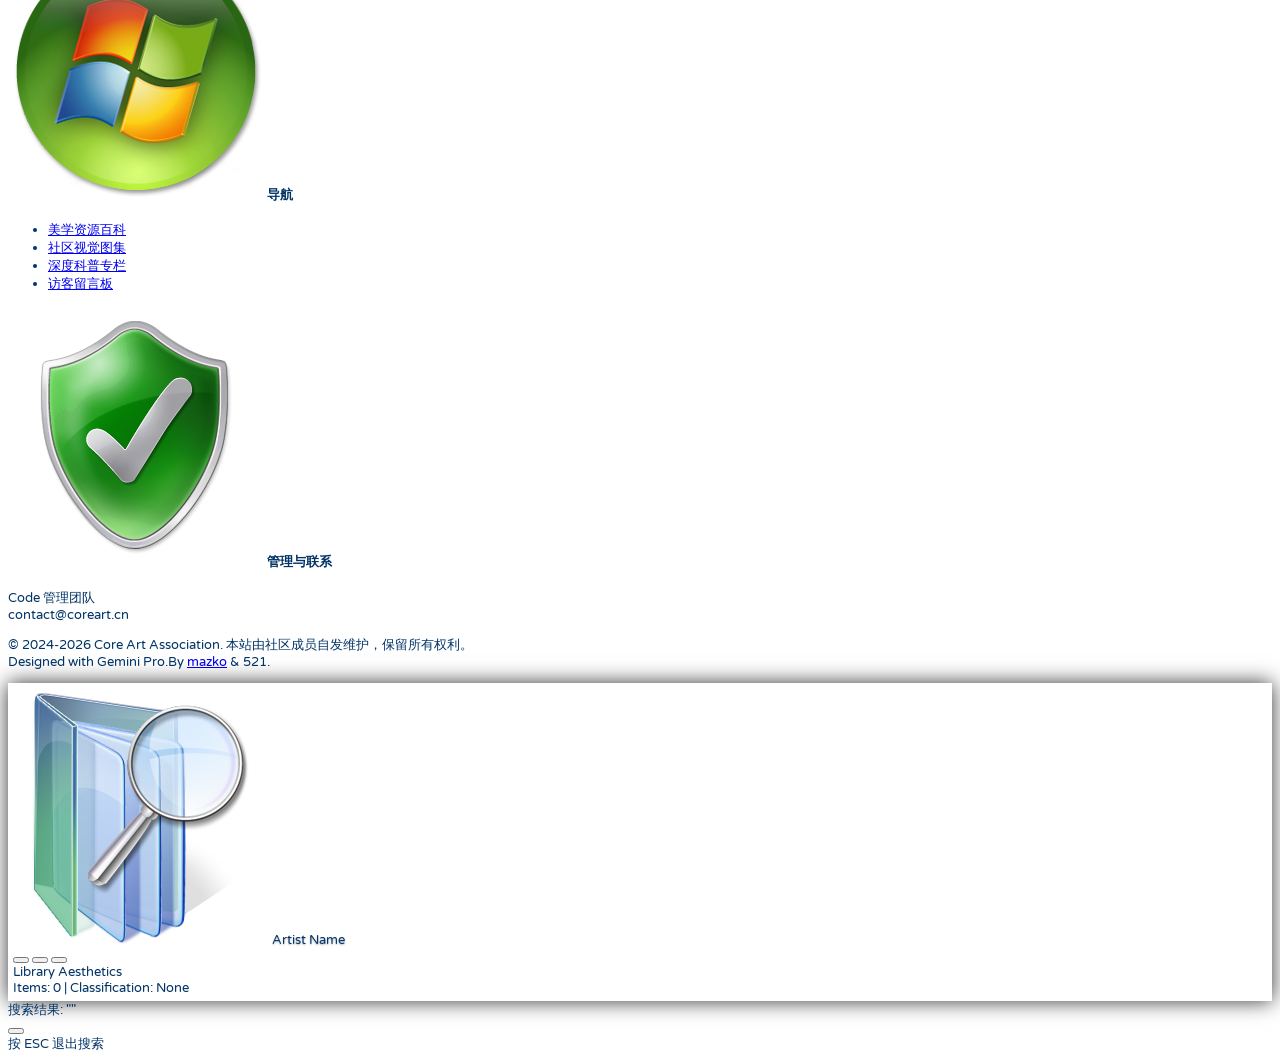
==== commit 155bf44c: "Redesign UI, update assets and Webamp skins Major visual and UX overhaul across pages and scripts:  " ====
--- a/index.html
+++ b/index.html
@@ -5,7 +5,7 @@
     <meta name="viewport" content="width=device-width, initial-scale=1.0">
     <title>核类艺术协会™ | 首页</title>
     <script src="https://cdn.tailwindcss.com"></script>
-    <script src="https://unpkg.com/lucide@latest"></script>
+    <script src="https://cdn.jsdelivr.net/npm/lucide@1.11.0/dist/umd/lucide.min.js"></script>
     <link href="https://fonts.googleapis.com/css2?family=Varela+Round&family=Noto+Sans+SC:wght@400;500;700;900&display=swap" rel="stylesheet">
     <link rel="stylesheet" href="css/style.css">
     <link rel="stylesheet" href="css/ui.css">
